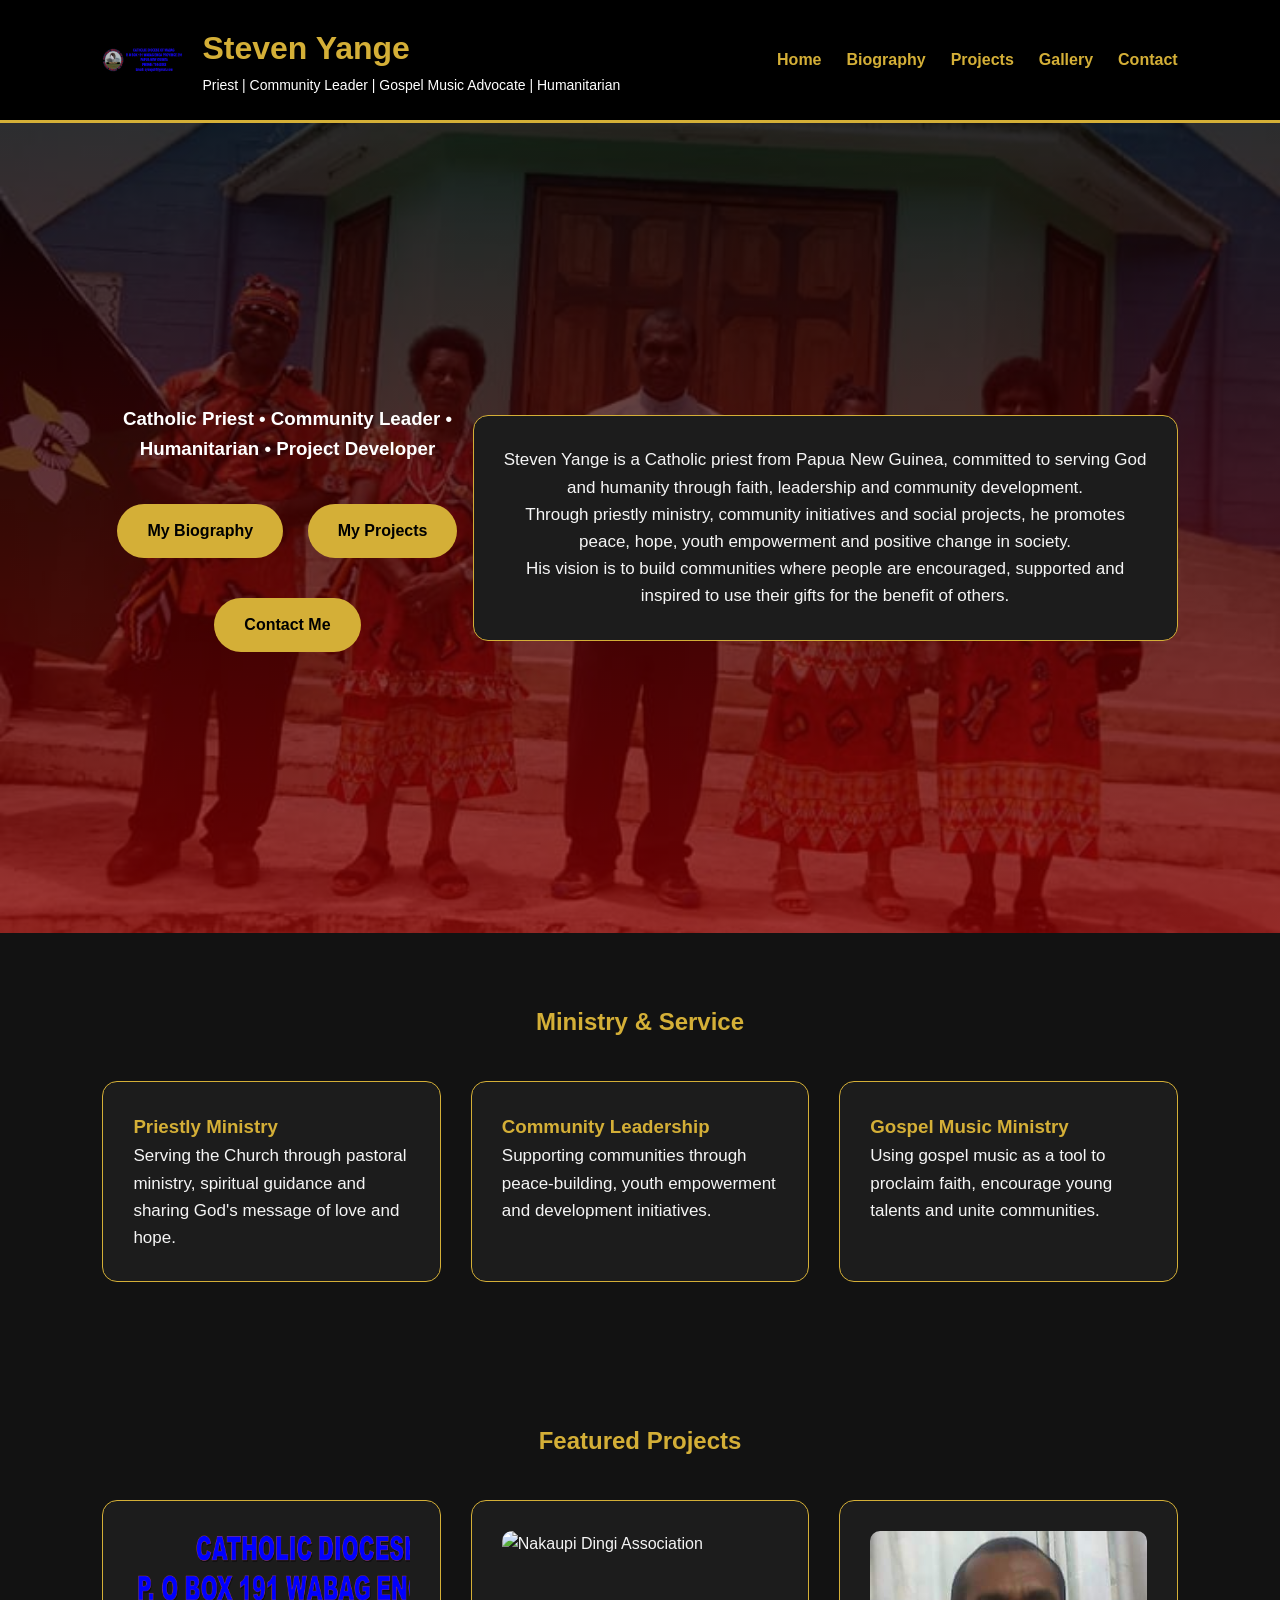
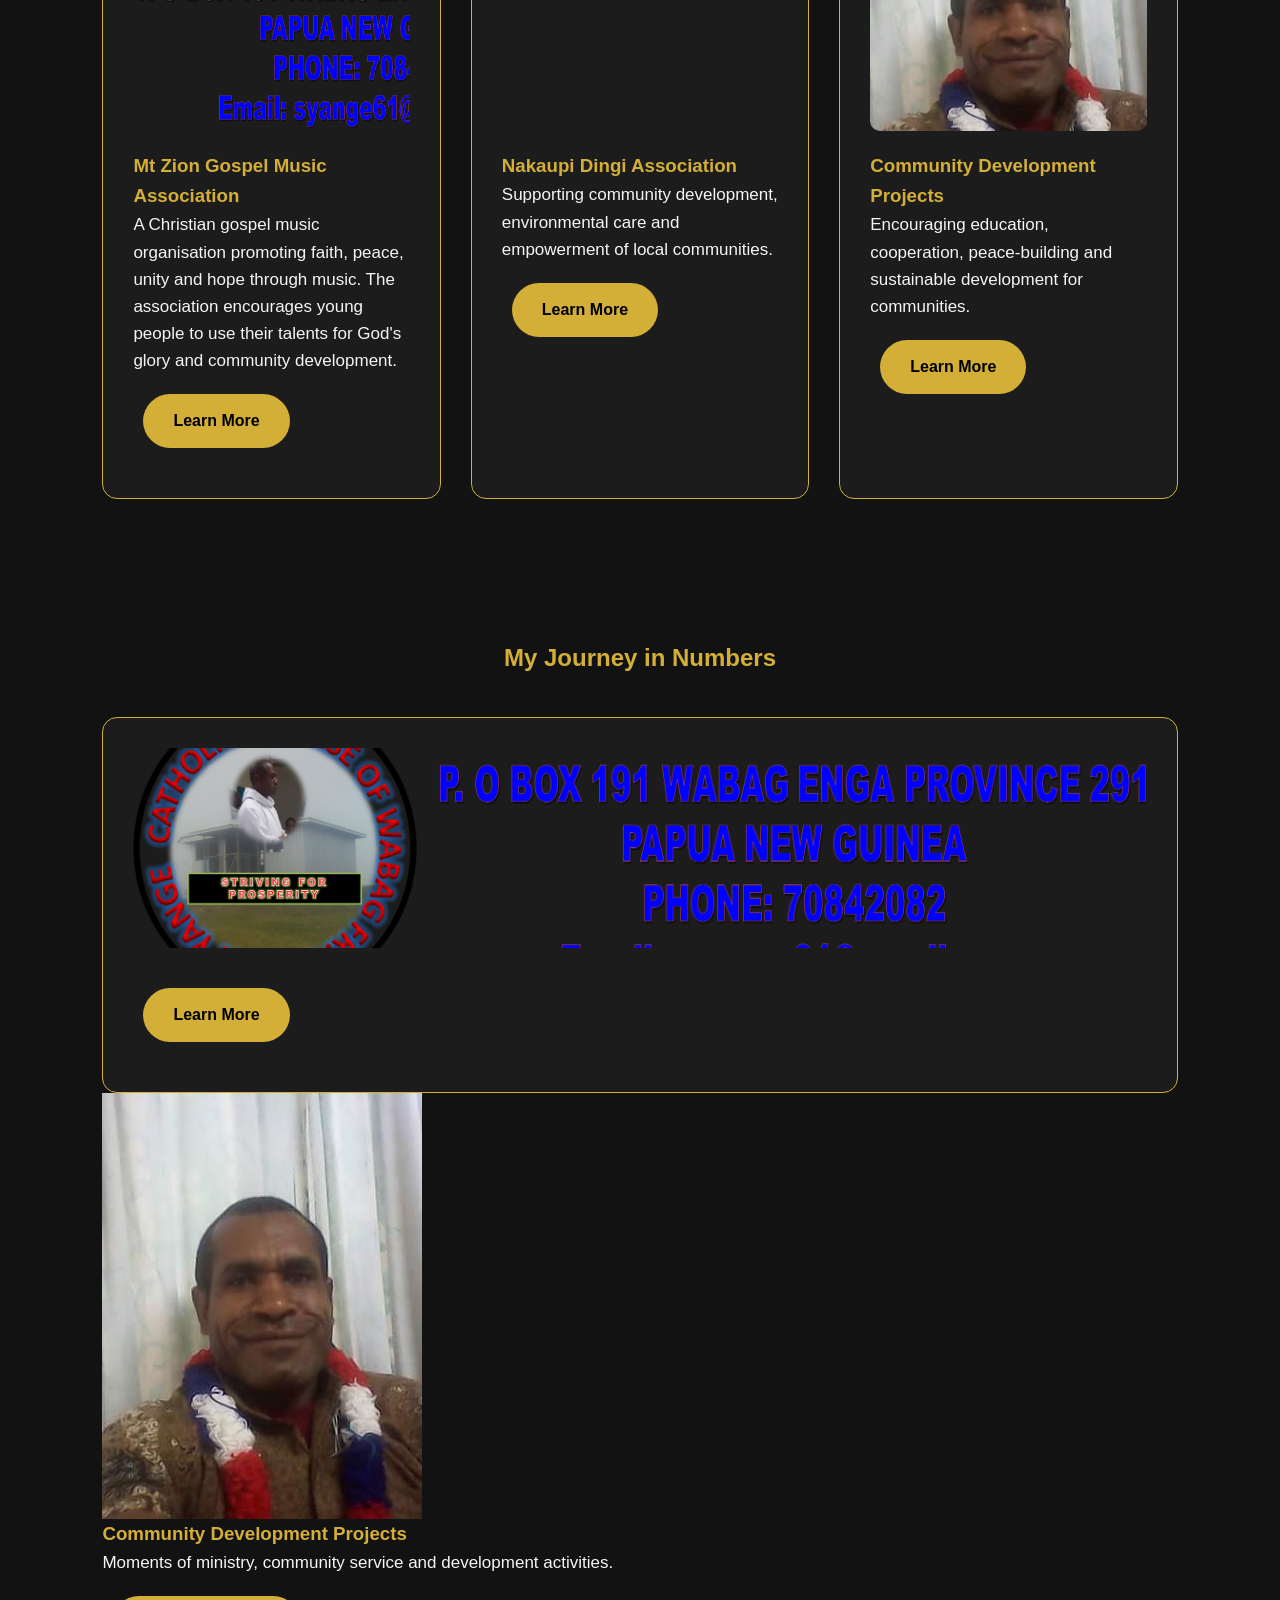
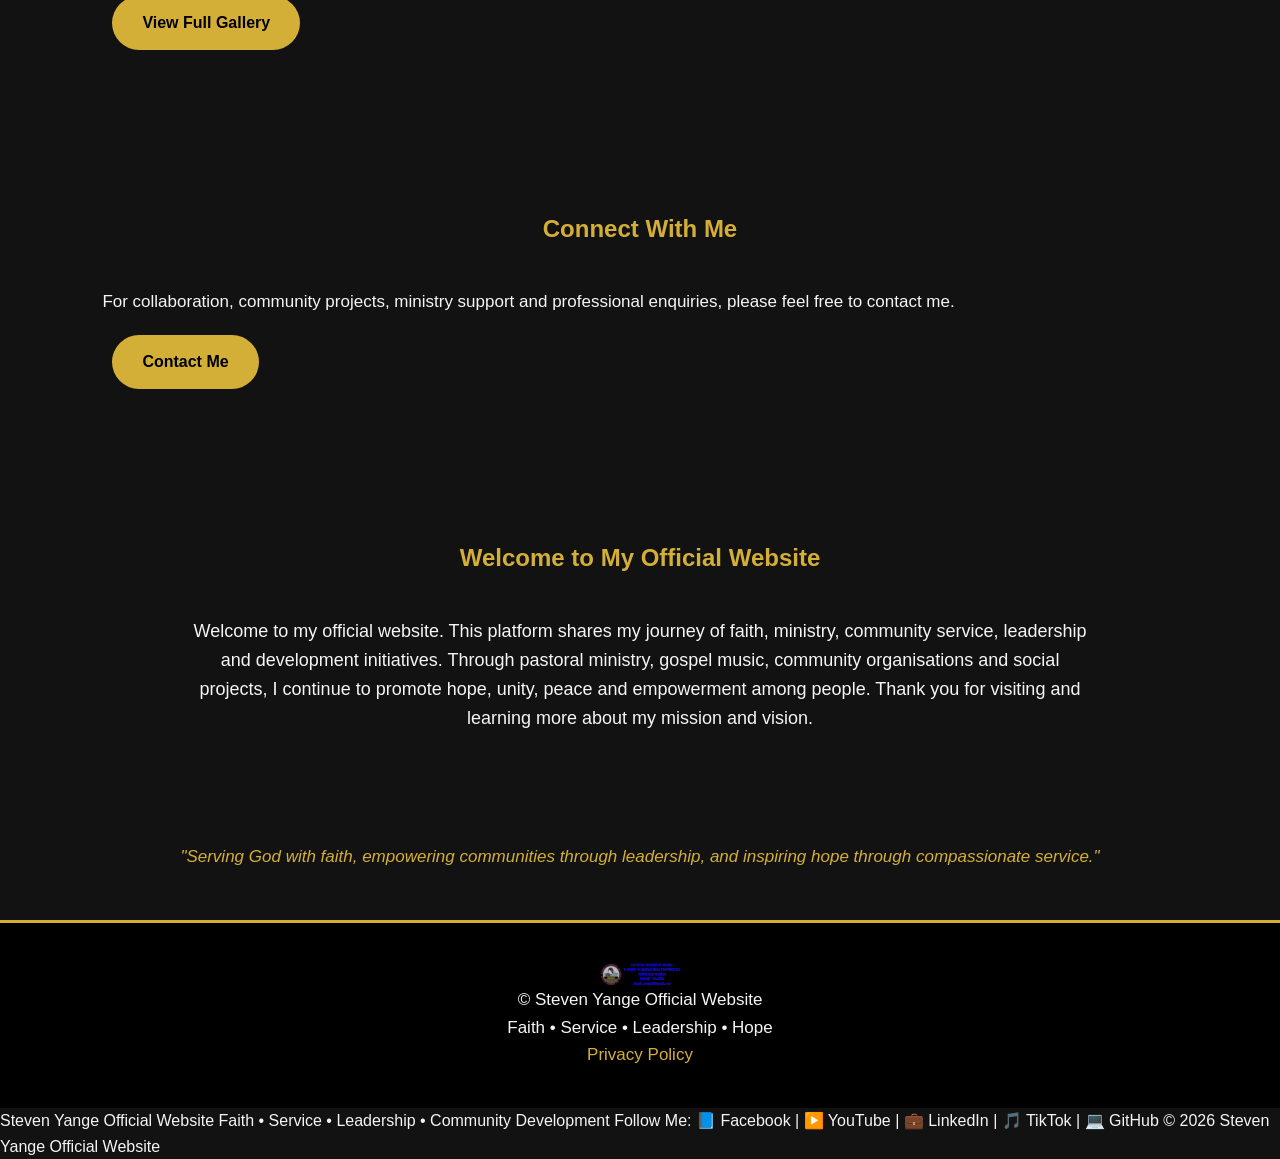
==== index.html @ 021e7b10 "Merge branch 'main' into create-version-3.0" ====
<!DOCTYPE html>
<html lang="en">

<head>

<meta charset="UTF-8">

<meta name="viewport" content="width=device-width, initial-scale=1.0">

<title>Steven Yange | Catholic Priest, Community Leader & Development Advocate</title>

<meta name="description" content="Official website of Steven Yange, Catholic Priest, community leader and founder of faith-based and community development initiatives in Papua New Guinea.">

<meta name="keywords" content="Steven Yange, Catholic Priest PNG, Papua New Guinea Priest, Community Development, Peace Building, Nakaupi Dingi Association, Mt Zion Gospel Music Association">

<meta name="author" content="Steven Yange">

<meta name="robots" content="index, follow">


<!-- Social Media Preview -->

<meta property="og:title" content="Steven Yange Official Website">

<meta property="og:description" content="Catholic Priest, community leader and advocate for faith, peace, youth empowerment and sustainable development in Papua New Guinea.">

<meta property="og:type" content="website">

<meta property="og:image" content="images/profile.jpg">


<!-- Website Icon -->

<link rel="icon" type="image/png" href="images/logo.png">


<!-- CSS -->

<link rel="stylesheet" href="style.css">


</head>


<body>


<header>

<div class="logo-area">

<a href="index.html">

<img src="images/logo.png"
alt="Steven Yange Logo"
class="logo">

</a>


<div class="brand-text">

<h1>Steven Yange</h1>

<p>
Priest | Community Leader | Gospel Music Advocate | Humanitarian
</p>

</div>

</div>


<nav>

<ul>

<li>
<a href="index.html" class="active">Home</a>
</li>

<li>
<a href="biography.html" class="active">Biography</a>
</li>

<li>
<a href="projects.html" class="active">Projects</a>
</li>

<li>
<a href="gallery.html" class="active">Gallery</a>
</li>

<li>
<a href="contact.html" class="active">Contact</a>
</li>

</ul>

</nav>

</header>


<section class="hero">

<div class="hero-overlay">


<h3>
Catholic Priest • Community Leader • Humanitarian • Project Developer
</h3>


</p>

<div class="hero-buttons">


<a href="biography.html" class="button">
My Biography
</a>

<a href="projects.html" class="button secondary-button">
My Projects
</a>


<a href="contact.html" class="button">
Contact Me
</a>


</div>

</div>

<div class="about-card">


<p>

Steven Yange is a Catholic priest from Papua New Guinea,
committed to serving God and humanity through faith,
leadership and community development.

</p>


<p>

Through priestly ministry, community initiatives and
social projects, he promotes peace, hope, youth empowerment
and positive change in society.

</p>


<p>

His vision is to build communities where people are
encouraged, supported and inspired to use their gifts
for the benefit of others.

</p>


</div>


</section>





<!-- MINISTRY SECTION -->


<section class="ministry">


<div class="section-title">

<h2>Ministry & Service</h2>

</div>



<div class="cards">


<div class="card">

<h3>Priestly Ministry</h3>

<p>

Serving the Church through pastoral ministry,
spiritual guidance and sharing God's message
of love and hope.

</p>

</div>



<div class="card">

<h3>Community Leadership</h3>

<p>

Supporting communities through peace-building,
youth empowerment and development initiatives.

</p>

</div>




<div class="card">

<h3>Gospel Music Ministry</h3>

<p>

Using gospel music as a tool to proclaim faith,
encourage young talents and unite communities.

</p>

</div>


</div>


</section>





<!-- PROJECTS SECTION -->


<section class="projects">


<div class="section-title">

<h2>Featured Projects</h2>

</div>



<div class="cards">



<div class="card project-card">

<img src="images/logo.png"
alt="Mt Zion Gospel Music Association">


<h3>
Mt Zion Gospel Music Association
</h3>


<p>
A Christian gospel music organisation promoting
faith, peace, unity and hope through music.

The association encourages young people to use
their talents for God's glory and community development.
</p>


<a href="mtzion.html" class="button">
Learn More
</a>


</div>





<div class="card project-card">

<img src="images/nakaupi.jpg"
alt="Nakaupi Dingi Association">


<h3>
Nakaupi Dingi Association
</h3>


<p>
Supporting community development,
environmental care and empowerment
of local communities.
</p>


<a href="nakaupi.html" class="button">
Learn More
</a>


</div>





<div class="card project-card">

<img src="images/profile.jpg"
alt="Community Development Projects">


<h3>
Community Development Projects
</h3>


<p>
Encouraging education, cooperation,
peace-building and sustainable development
for communities.
</p>


<a href="community.html" class="button">
Learn More
</a>


</div>


</div>

</section>
<!-- STATISTICS SECTION -->

<section class="stats">


<div class="section-title">

<h2>My Journey in Numbers</h2>

</div>

<div class="card project-card">

<img src="images/logo.png"
alt="Mt Zion Gospel Music Association">

</p>


<a href="mtzion.html" class="button">
Learn More
</a>


</div>

</p>


</div>

<img src="images/profile.jpg"
alt="Community Development Projects">

<h3>
Community Development Projects
</h3>

<p>
Moments of ministry, community service and development activities.
</p>


</div>



<a href="gallery.html" class="button">
View Full Gallery
</a>


</section>





<!-- CONTACT SECTION -->


<section class="contact-preview">


<div class="section-title">

<h2>Connect With Me</h2>

</div>



<p>

For collaboration, community projects,
ministry support and professional enquiries,
please feel free to contact me.

</p>



<a href="contact.html" class="button">
Contact Me
</a>


</section>
<!-- WELCOME SECTION -->

<section class="welcome">


<div class="section-title">

<h2>
Welcome to My Official Website
</h2>

</div>



<p>

Welcome to my official website. This platform shares my journey of faith, ministry, community service, leadership and development initiatives.

Through pastoral ministry, gospel music, community organisations and social projects, I continue to promote hope, unity, peace and empowerment among people.

Thank you for visiting and learning more about my mission and vision.

</p>


</section>
<section class="mission-statement">

<p>
"Serving God with faith, empowering communities through leadership, and inspiring hope through compassionate service."
</p>

</section>



<!-- FOOTER -->


<footer>


<img src="images/logo.png"
alt="Steven Yange Logo"
class="footer-logo">



<p>
&copy; <span id="year"></span> Steven Yange Official Website
</p>


<p>
Faith • Service • Leadership • Hope
</p>

<p>
<a href="privacy.html">Privacy Policy</a>
</p>
</footer>
Steven Yange Official Website

Faith • Service • Leadership • Community Development


Follow Me:

📘 Facebook | ▶️ YouTube | 💼 LinkedIn | 🎵 TikTok | 💻 GitHub


© 2026 Steven Yange Official Website




<script src="script.js"></script>


</body>


</html>
---- style.css ----
/* ===================================
   Steven Yange Official Website
   Version 3.0
   Premium Portfolio Design
=================================== */


/* ===============================
   GENERAL SETTINGS
================================ */


*{

margin:0;
padding:0;
box-sizing:border-box;

}


html{

scroll-behavior:smooth;

}



body{

font-family:Arial, Helvetica, sans-serif;

background:#121212;

color:#f5f5f5;

line-height:1.6;

}



img{

max-width:100%;

display:block;

}



a{

text-decoration:none;

color:#D4AF37;

}



section{

padding:70px 8%;

}



h1,h2,h3{

color:#D4AF37;

}



p{

font-size:17px;

}







/* ===============================
   HEADER DESIGN
================================ */


header{

background:#000;

display:flex;

justify-content:space-between;

align-items:center;

padding:20px 8%;

border-bottom:3px solid #D4AF37;

position:sticky;

top:0;

z-index:1000;

}



.logo-area{

display:flex;

align-items:center;

gap:20px;

}



.logo{

width:80px;

height:80px;

object-fit:contain;

}



.brand-text h1{

font-size:32px;

}



.brand-text p{

color:white;

font-size:14px;

}







/* ===============================
   NAVIGATION
================================ */


nav ul{

display:flex;

list-style:none;

gap:25px;

}



nav a{

color:white;

font-weight:bold;

transition:0.3s;

}



nav a:hover,
nav a.active{

color:#D4AF37;

}








/* ===============================
   HERO SECTION
================================ */


.hero{

min-height:90vh;

display:flex;

align-items:center;

justify-content:center;

text-align:center;


background:

linear-gradient(
rgba(0,0,0,0.75),
rgba(139,0,0,0.75)
),

url("images/hero.jpg");


background-size:cover;

background-position:center;

}



.hero-overlay{

max-width:900px;

}



.profile-image{

width:180px;

height:180px;

border-radius:50%;

object-fit:cover;

border:5px solid #D4AF37;

margin:0 auto 30px;

}



.hero h2{

font-size:45px;

}



.hero h3{

color:white;

margin:20px;

}



.motto{

color:#D4AF37;

font-style:italic;

}








/* ===============================
   BUTTONS
================================ */


.button{

display:inline-block;

background:#D4AF37;

color:#000;

padding:14px 30px;

border-radius:30px;

margin:20px 10px;

font-weight:bold;

cursor:pointer;

transition:0.3s;

}



.button:hover{

background:#8B0000;

color:white;

}








/* ===============================
   SECTION TITLES
================================ */


.section-title{

text-align:center;

margin-bottom:40px;

}








/* ===============================
   CARDS
================================ */


.cards{

display:grid;

grid-template-columns:repeat(auto-fit,minmax(250px,1fr));

gap:30px;

}



.card,
.about-card,
.stat-card{

background:#1c1c1c;

padding:30px;

border-radius:15px;

border:1px solid #D4AF37;

transition:0.3s;

}



.card:hover,
.about-card:hover,
.stat-card:hover{

transform:translateY(-10px);

}








/* ===============================
   PROJECT CARDS
================================ */


.project-card img{

width:100%;

height:200px;

object-fit:cover;

border-radius:10px;

margin-bottom:20px;

}








/* ===============================
   STATISTICS
================================ */


.numbers{

display:grid;

grid-template-columns:repeat(auto-fit,minmax(200px,1fr));

gap:25px;

text-align:center;

}



.stat-card h3{

font-size:40px;

}








/* ===============================
   GALLERY
================================ */


.gallery-grid{

display:grid;

grid-template-columns:repeat(auto-fit,minmax(250px,1fr));

gap:25px;

}



.photo-card{

background:#1c1c1c;

border:1px solid #D4AF37;

border-radius:15px;

padding:20px;

text-align:center;

overflow:hidden;

transition:0.4s;

}



.photo-card:hover{

transform:translateY(-10px);

}



.photo-card img{

width:100%;

height:250px;

object-fit:cover;

border-radius:10px;

transition:transform 0.4s ease;

}



.photo-card img:hover{

transform:scale(1.05);

}



.photo-card h3{

margin-top:15px;

}








/* ===============================
   BREADCRUMB
================================ */


.breadcrumb{

background:#111;

padding:15px 8%;

border-bottom:1px solid #D4AF37;

}



.breadcrumb a{

font-weight:bold;

}



.breadcrumb span{

color:white;

margin:0 8px;

}








/* ===============================
   CONTACT PAGE
================================ */


.contact-intro{

text-align:center;

}



.contact-card{

max-width:700px;

margin:auto;

}








/* ===============================
   WELCOME SECTION
================================ */


.welcome{

text-align:center;

padding:60px 10%;

}



.welcome p{

max-width:900px;

margin:auto;

font-size:18px;

}








/* ===============================
   MISSION STATEMENT
================================ */


.mission-statement{

text-align:center;

font-size:22px;

font-style:italic;

color:#D4AF37;

padding:50px 10%;

}








/* ===============================
   FOOTER
================================ */


footer{

background:#000;

text-align:center;

padding:40px;

border-top:3px solid #D4AF37;

}



.footer-logo{

width:80px;

margin:auto;

}








/* ===============================
   MOBILE RESPONSIVE DESIGN
================================ */


@media(max-width:768px){


header{

flex-direction:column;

}


.logo-area{

flex-direction:column;

text-align:center;

}


.brand-text h1{

font-size:26px;

}



nav ul{

flex-direction:column;

align-items:center;

gap:10px;

}



.hero h2{

font-size:30px;

}



section{

padding:50px 20px;

}



.gallery-grid{

padding:20px;

}


.button{

font-size:14px;

padding:10px 20px;

}



}
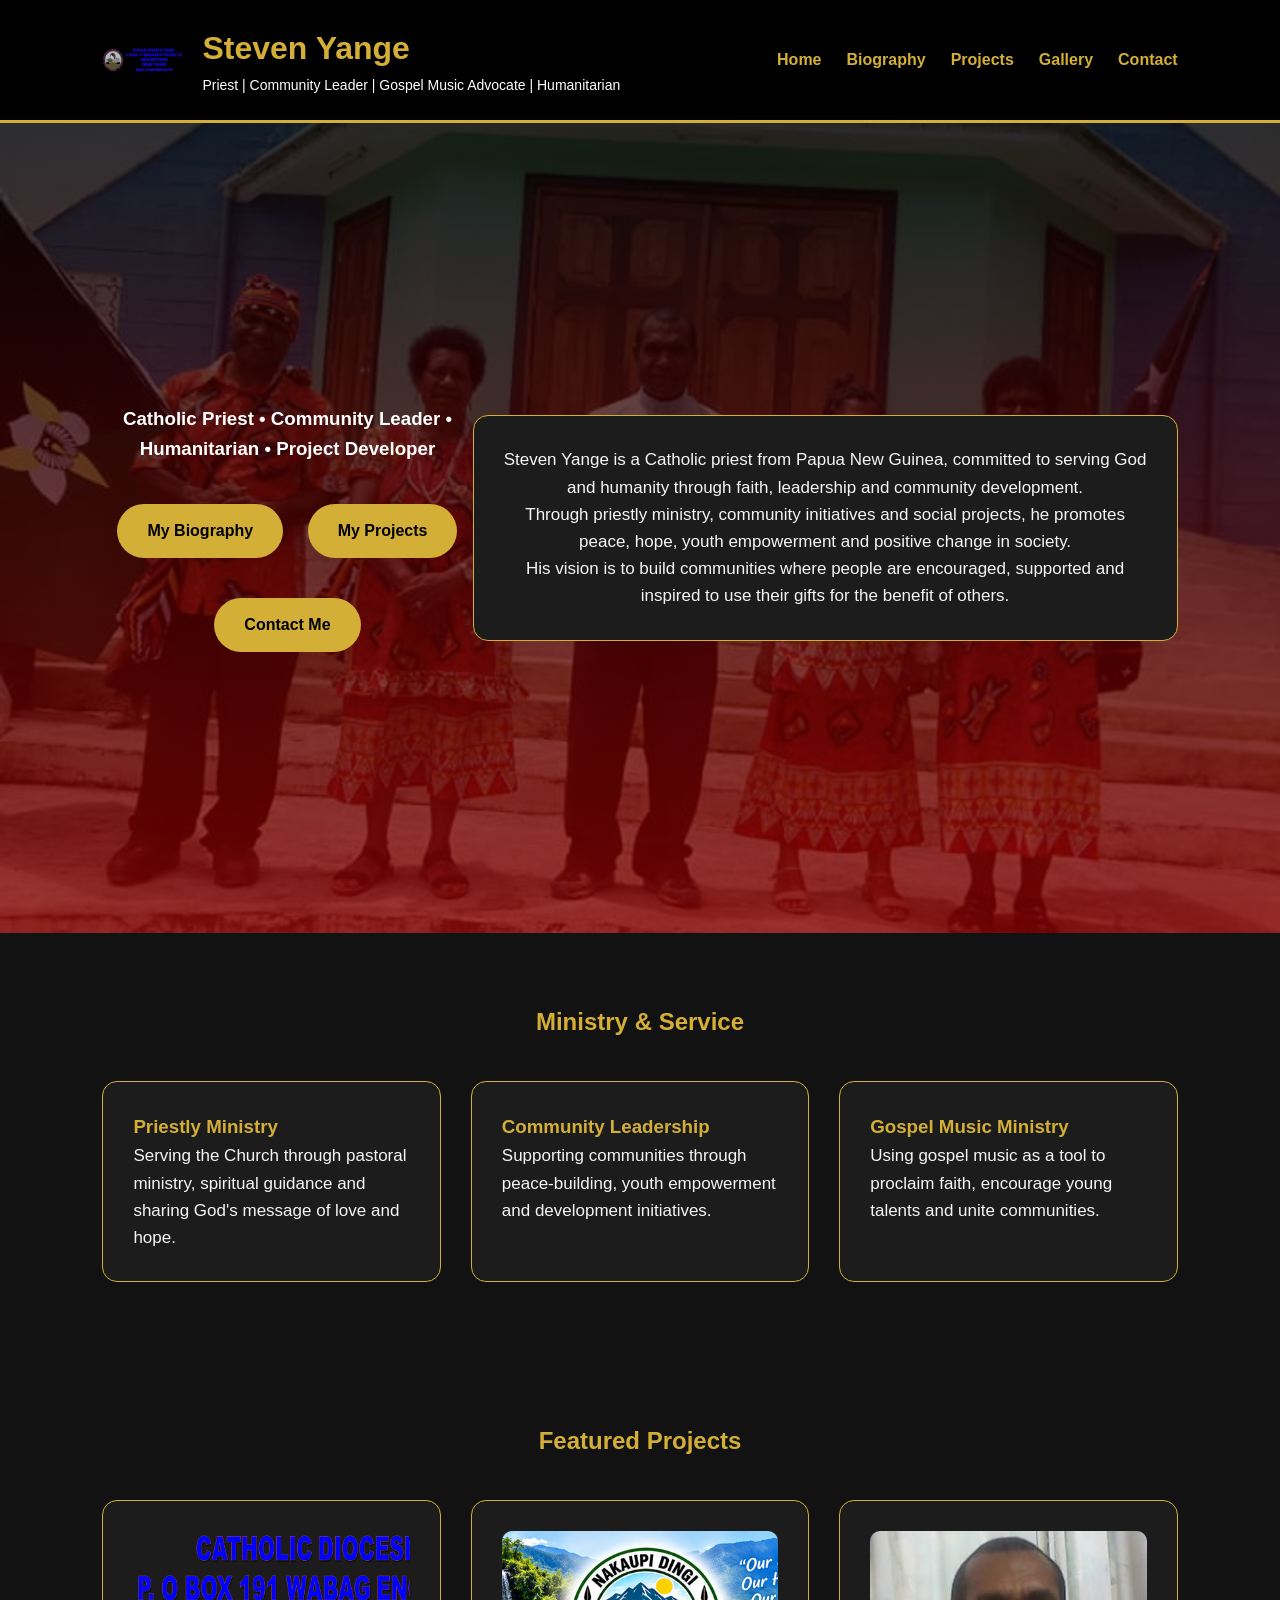
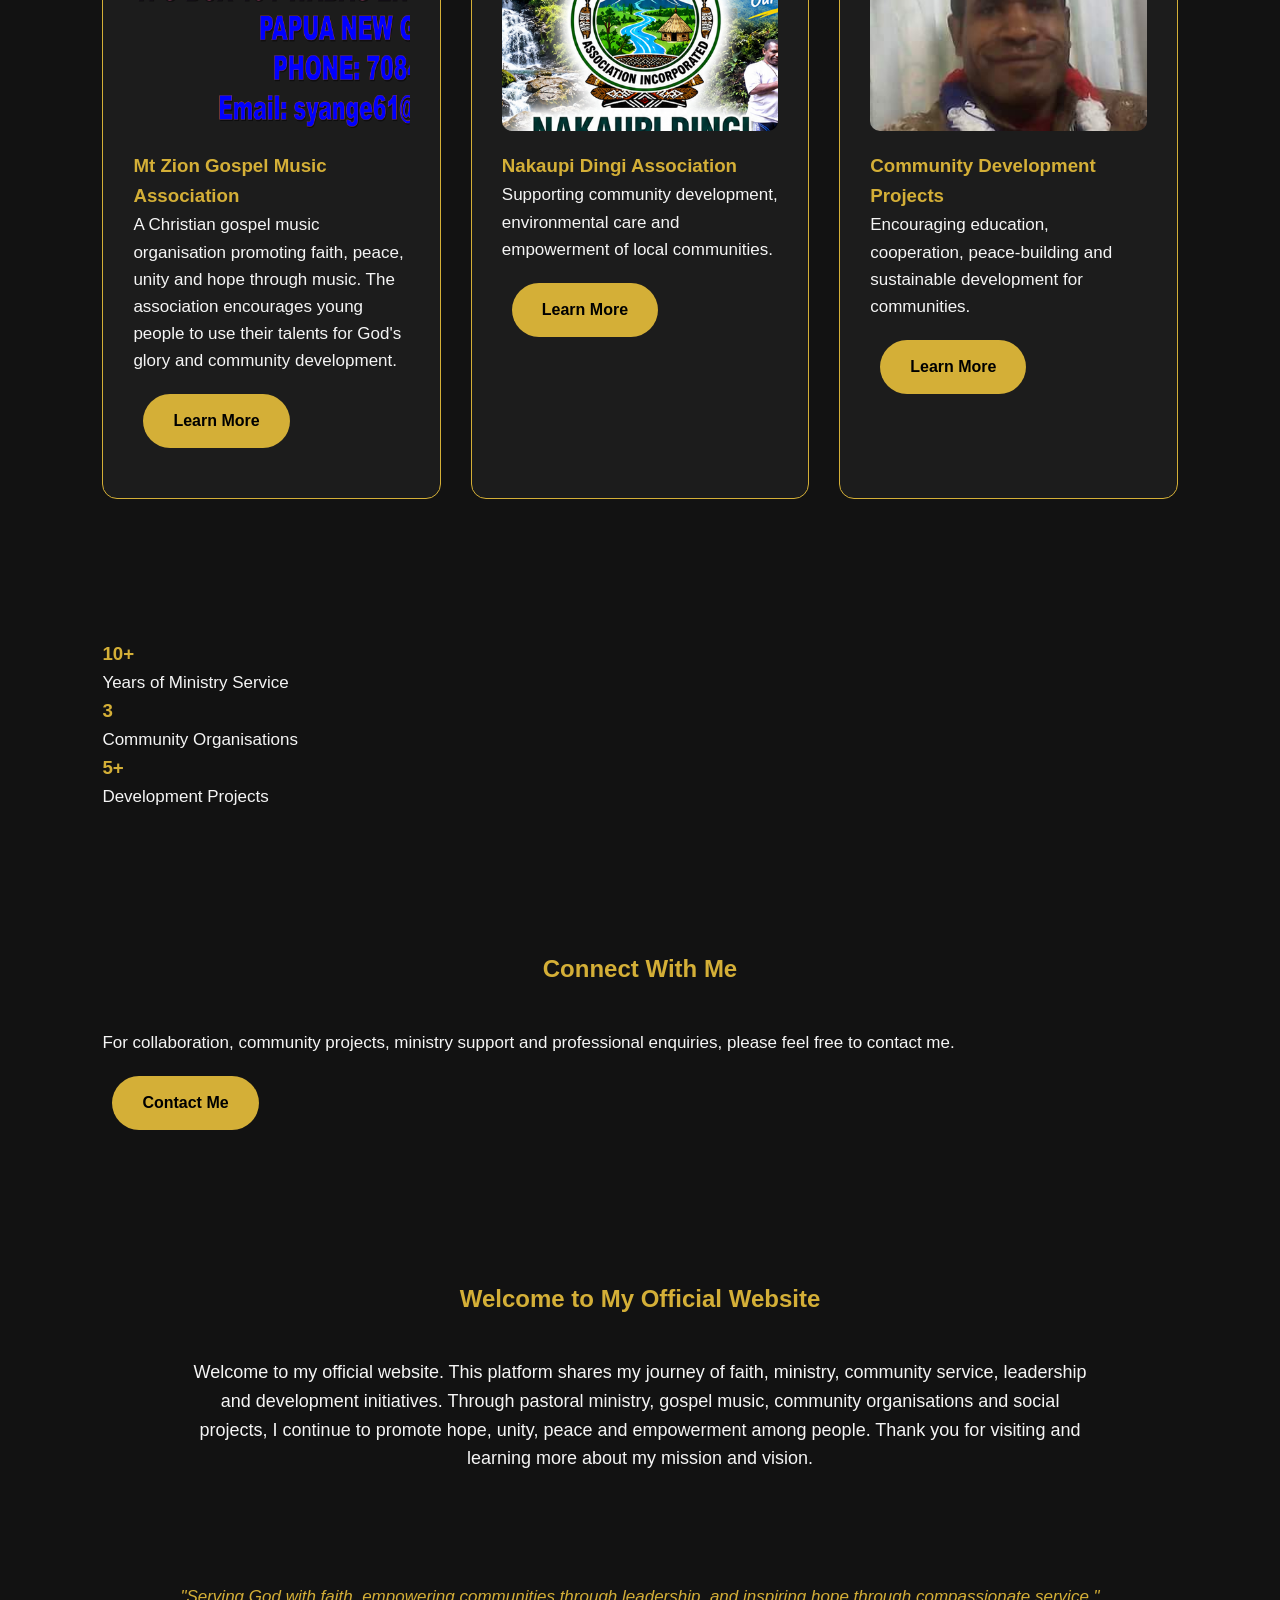
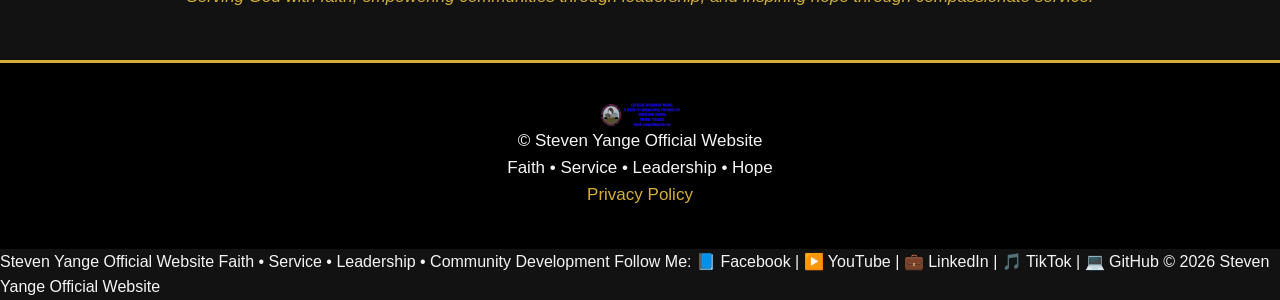
==== commit fd006a55: "Update index.html" ====
--- a/index.html
+++ b/index.html
@@ -297,7 +297,7 @@
 
 <div class="card project-card">
 
-<img src="images/nakaupi.jpg"
+<img src="images/nakaupi.png"
 alt="Nakaupi Dingi Association">
 
 
@@ -357,58 +357,22 @@
 
 <section class="stats">
 
-
-<div class="section-title">
-
-<h2>My Journey in Numbers</h2>
-
-</div>
-
-<div class="card project-card">
-
-<img src="images/logo.png"
-alt="Mt Zion Gospel Music Association">
-
-</p>
-
-
-<a href="mtzion.html" class="button">
-Learn More
-</a>
-
-
-</div>
-
-</p>
-
-
-</div>
-
-<img src="images/profile.jpg"
-alt="Community Development Projects">
-
-<h3>
-Community Development Projects
-</h3>
-
-<p>
-Moments of ministry, community service and development activities.
-</p>
-
-
-</div>
-
-
-
-<a href="gallery.html" class="button">
-View Full Gallery
-</a>
-
-
-</section>
-
-
-
+<div>
+<h3>10+</h3>
+<p>Years of Ministry Service</p>
+</div>
+
+<div>
+<h3>3</h3>
+<p>Community Organisations</p>
+</div>
+
+<div>
+<h3>5+</h3>
+<p>Development Projects</p>
+</div>
+
+</section>
 
 
 <!-- CONTACT SECTION -->
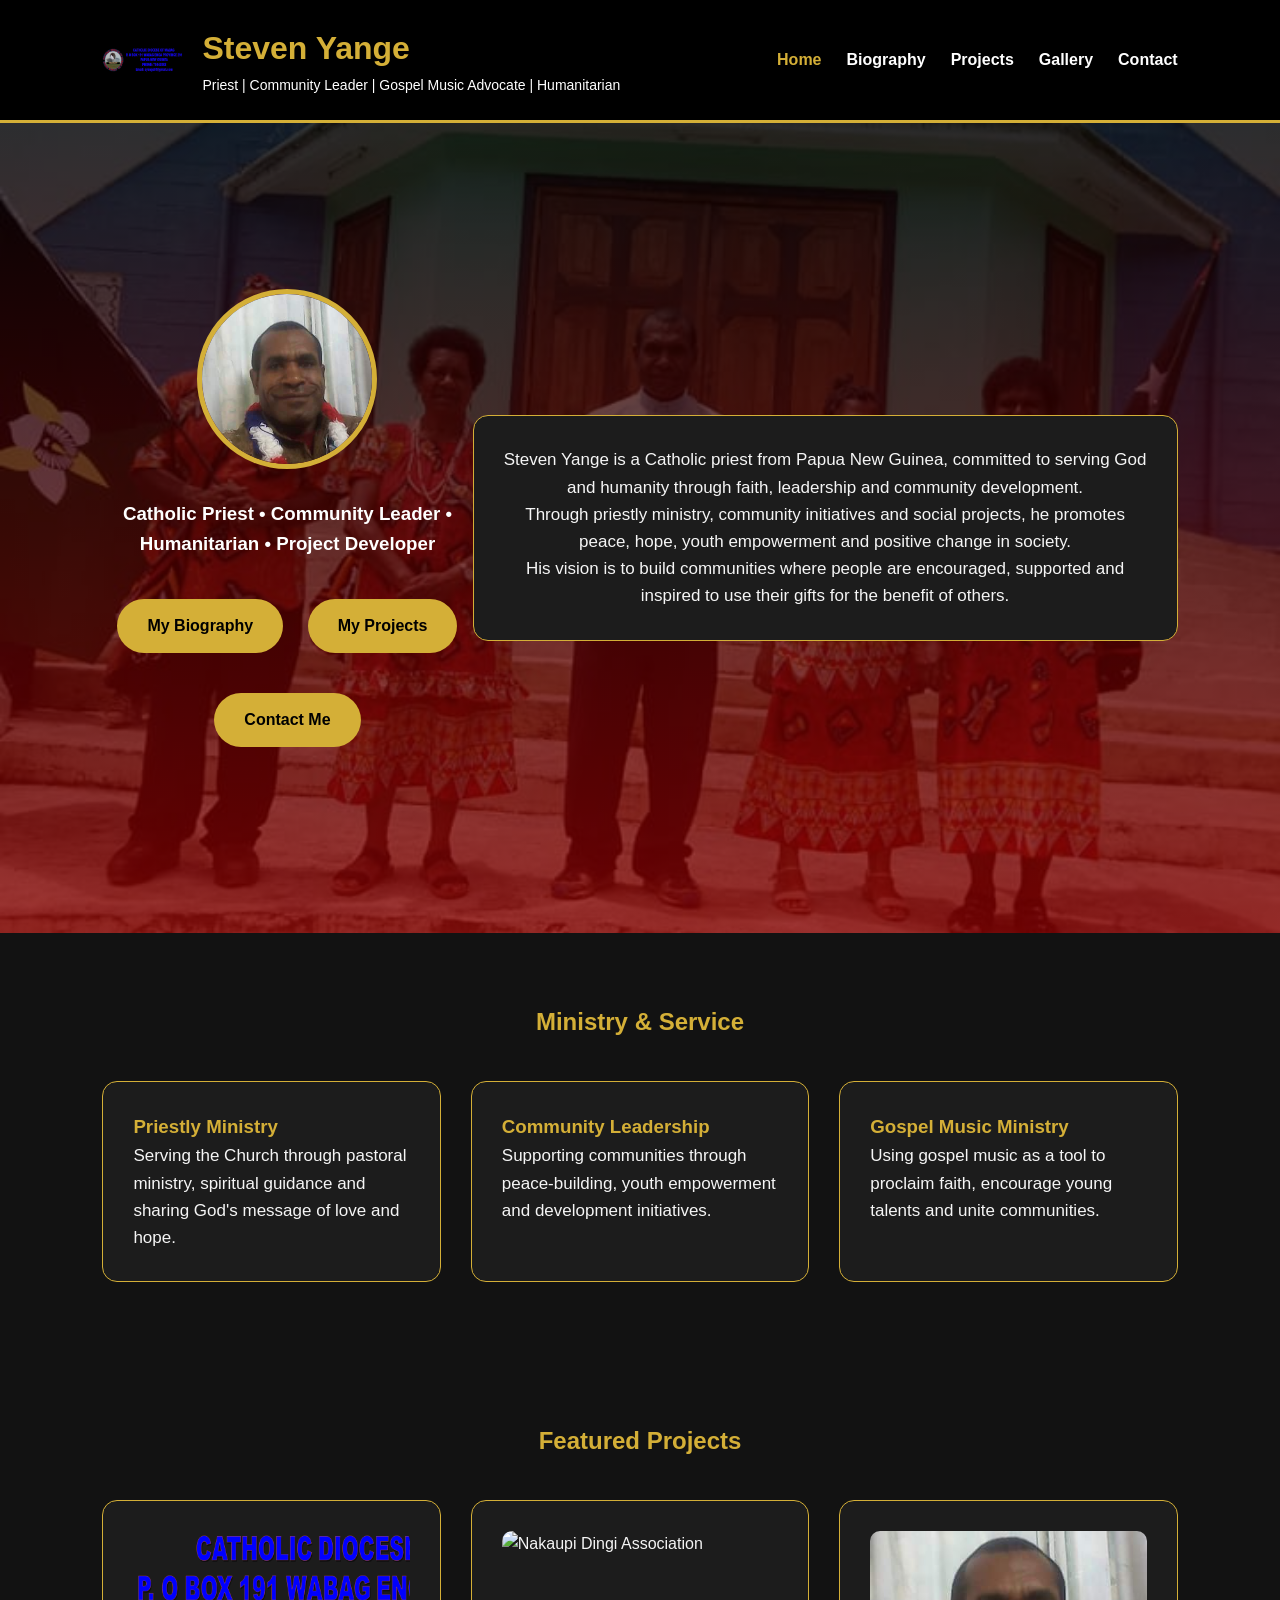
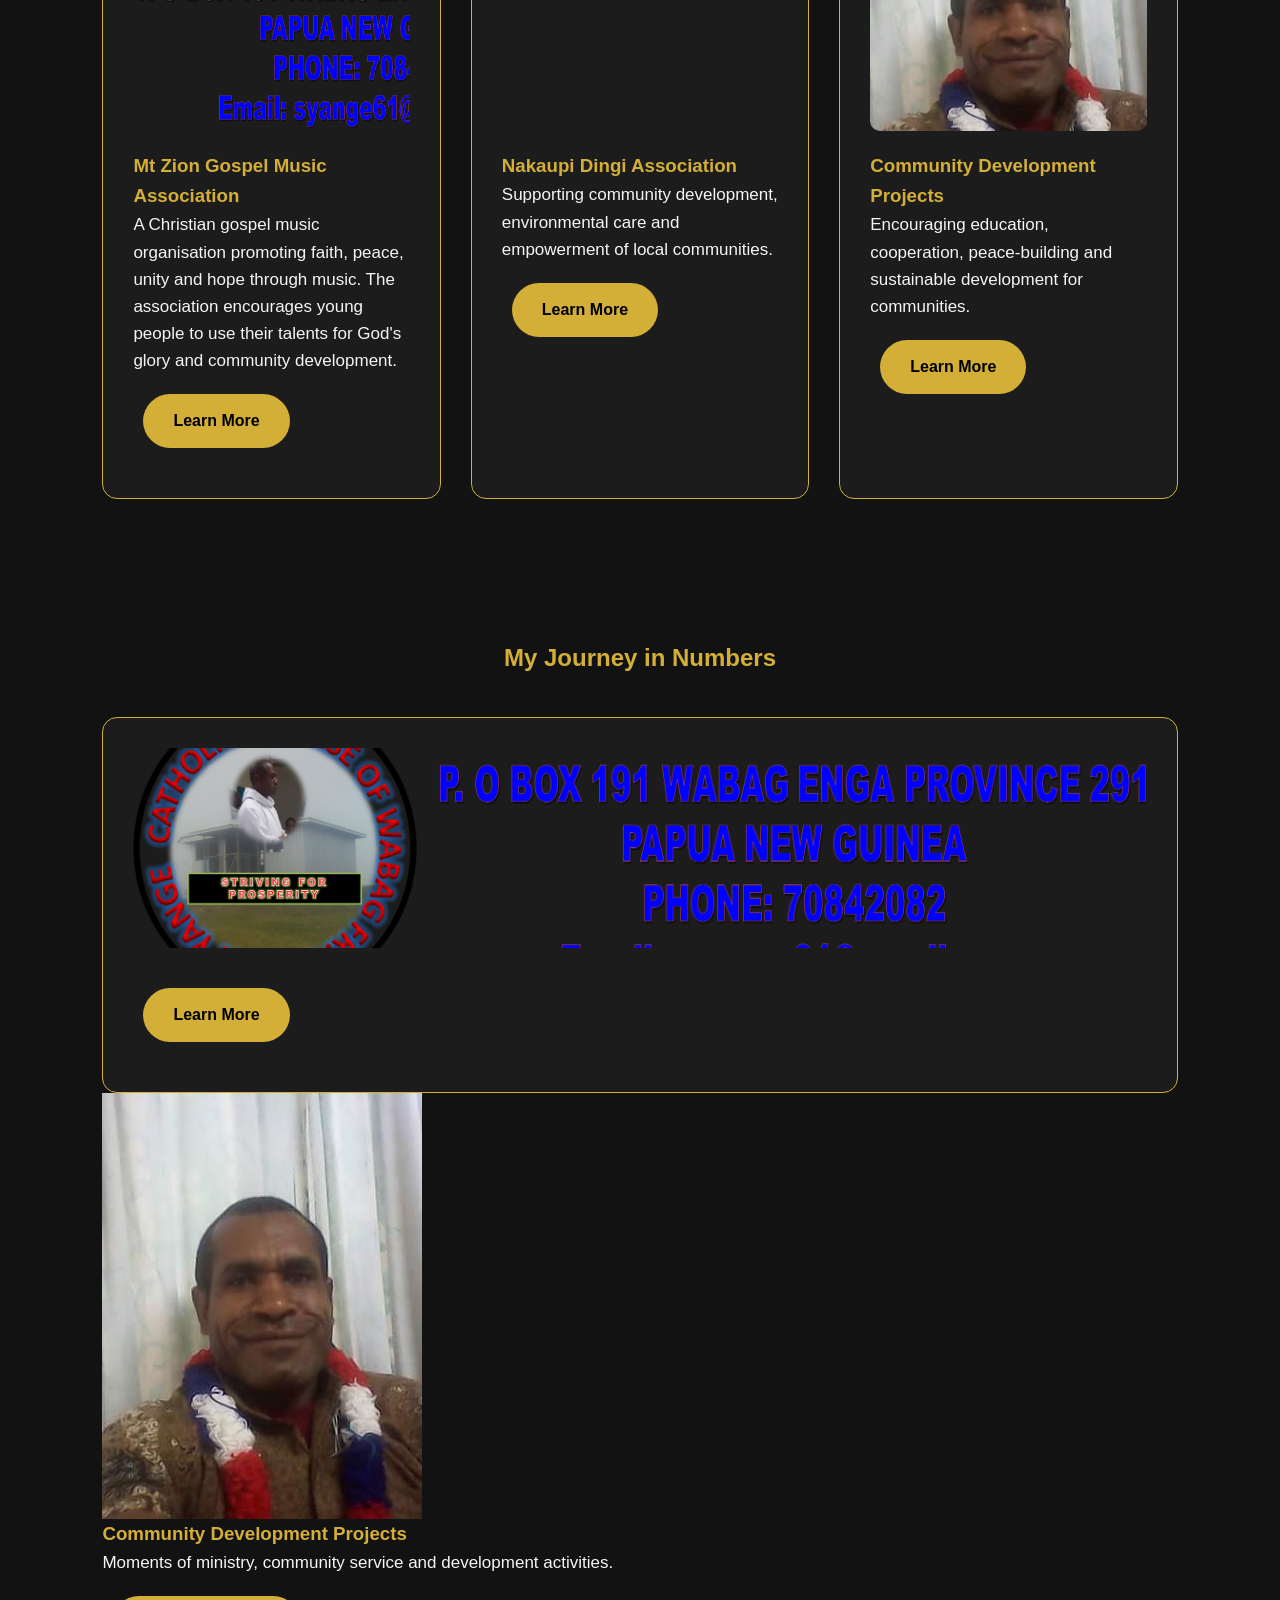
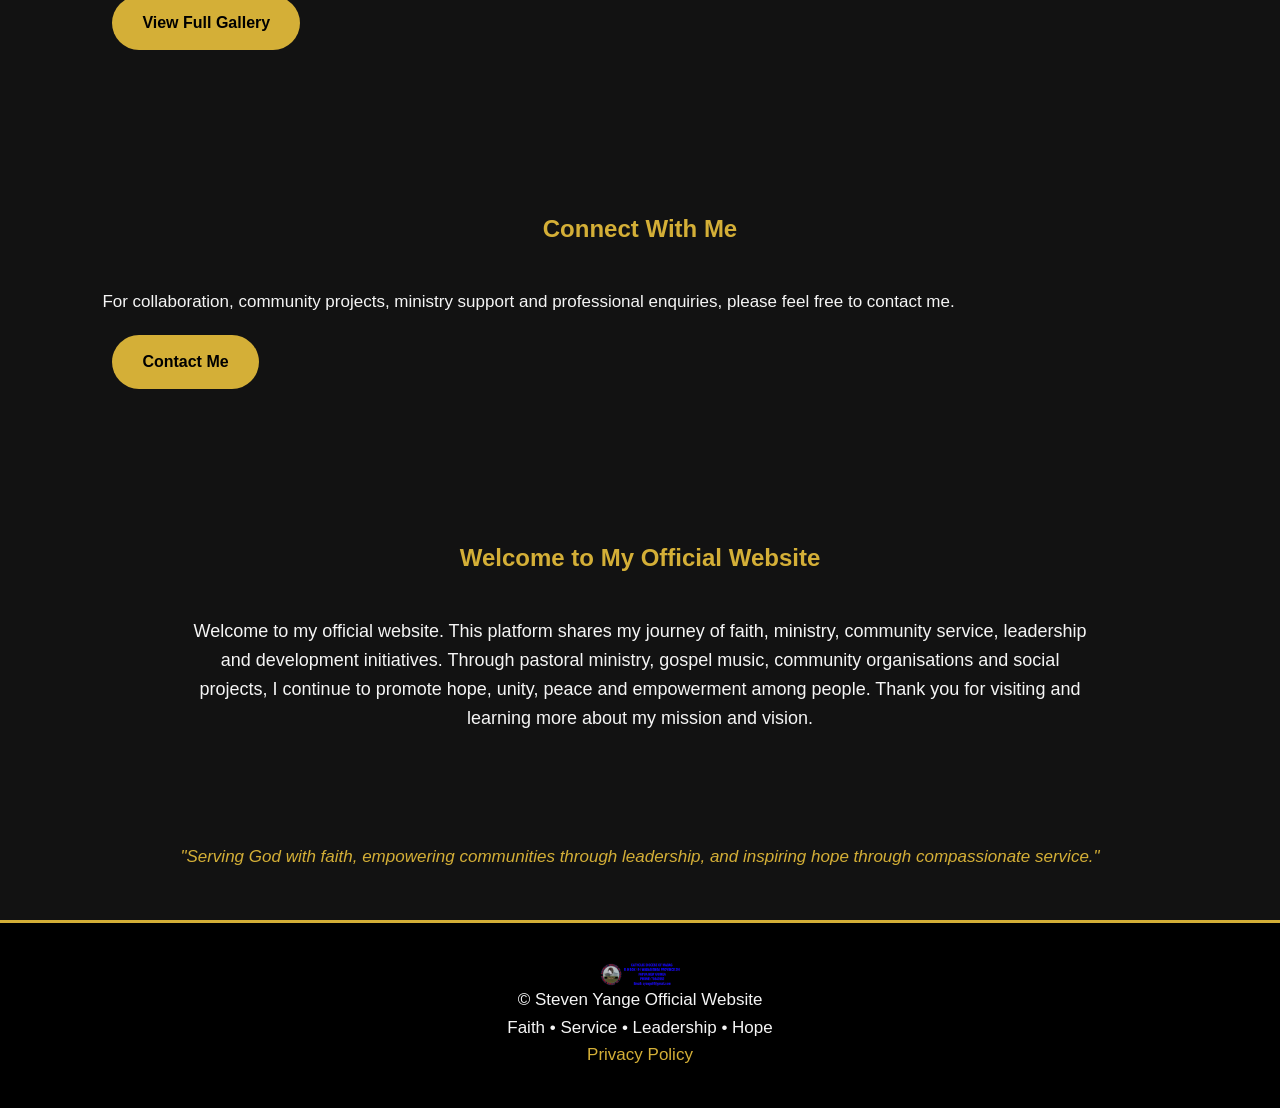
==== commit 08e204ea: "Modify Open Graph tags and streamline navigation Updated Open Graph meta tags and cleaned up navigat" ====
--- a/index.html
+++ b/index.html
@@ -26,7 +26,9 @@
 
 <meta property="og:type" content="website">
 
-<meta property="og:image" content="images/profile.jpg">
+  <meta property="og:url" content="https://stevenyange.github.io/">
+
+<meta property="og:image" content="https://stevenyange.github.io/images/profile.jpg">
 
 
 <!-- Website Icon -->
@@ -79,21 +81,13 @@
 <a href="index.html" class="active">Home</a>
 </li>
 
-<li>
-<a href="biography.html" class="active">Biography</a>
-</li>
-
-<li>
-<a href="projects.html" class="active">Projects</a>
-</li>
-
-<li>
-<a href="gallery.html" class="active">Gallery</a>
-</li>
-
-<li>
-<a href="contact.html" class="active">Contact</a>
-</li>
+<a href="biography.html">Biography</a>
+
+<a href="projects.html">Projects</a>
+
+<a href="gallery.html">Gallery</a>
+
+<a href="contact.html">Contact</a>
 
 </ul>
 
@@ -105,14 +99,15 @@
 <section class="hero">
 
 <div class="hero-overlay">
-
+<img src="images/profile.jpg"
+alt="Steven Yange Catholic Priest and Community Leader from Papua New Guinea"
+class="profile-image">
 
 <h3>
 Catholic Priest • Community Leader • Humanitarian • Project Developer
 </h3>
 
 
-</p>
 
 <div class="hero-buttons">
 
@@ -297,7 +292,7 @@
 
 <div class="card project-card">
 
-<img src="images/nakaupi.png"
+<img src="images/nakaupi.jpg"
 alt="Nakaupi Dingi Association">
 
 
@@ -357,22 +352,58 @@
 
 <section class="stats">
 
-<div>
-<h3>10+</h3>
-<p>Years of Ministry Service</p>
-</div>
-
-<div>
-<h3>3</h3>
-<p>Community Organisations</p>
-</div>
-
-<div>
-<h3>5+</h3>
-<p>Development Projects</p>
-</div>
-
-</section>
+
+<div class="section-title">
+
+<h2>My Journey in Numbers</h2>
+
+</div>
+
+<div class="card project-card">
+
+<img src="images/logo.png"
+alt="Mt Zion Gospel Music Association">
+
+</p>
+
+
+<a href="mtzion.html" class="button">
+Learn More
+</a>
+
+
+</div>
+
+</p>
+
+
+</div>
+
+<img src="images/profile.jpg"
+alt="Community Development Projects">
+
+<h3>
+Community Development Projects
+</h3>
+
+<p>
+Moments of ministry, community service and development activities.
+</p>
+
+
+</div>
+
+
+
+<a href="gallery.html" class="button">
+View Full Gallery
+</a>
+
+
+</section>
+
+
+
 
 
 <!-- CONTACT SECTION -->
@@ -467,21 +498,8 @@
 <a href="privacy.html">Privacy Policy</a>
 </p>
 </footer>
-Steven Yange Official Website
-
-Faith • Service • Leadership • Community Development
-
-
-Follow Me:
-
-📘 Facebook | ▶️ YouTube | 💼 LinkedIn | 🎵 TikTok | 💻 GitHub
-
-
-© 2026 Steven Yange Official Website
-
-
-
-
+
+  
 <script src="script.js"></script>
 
 
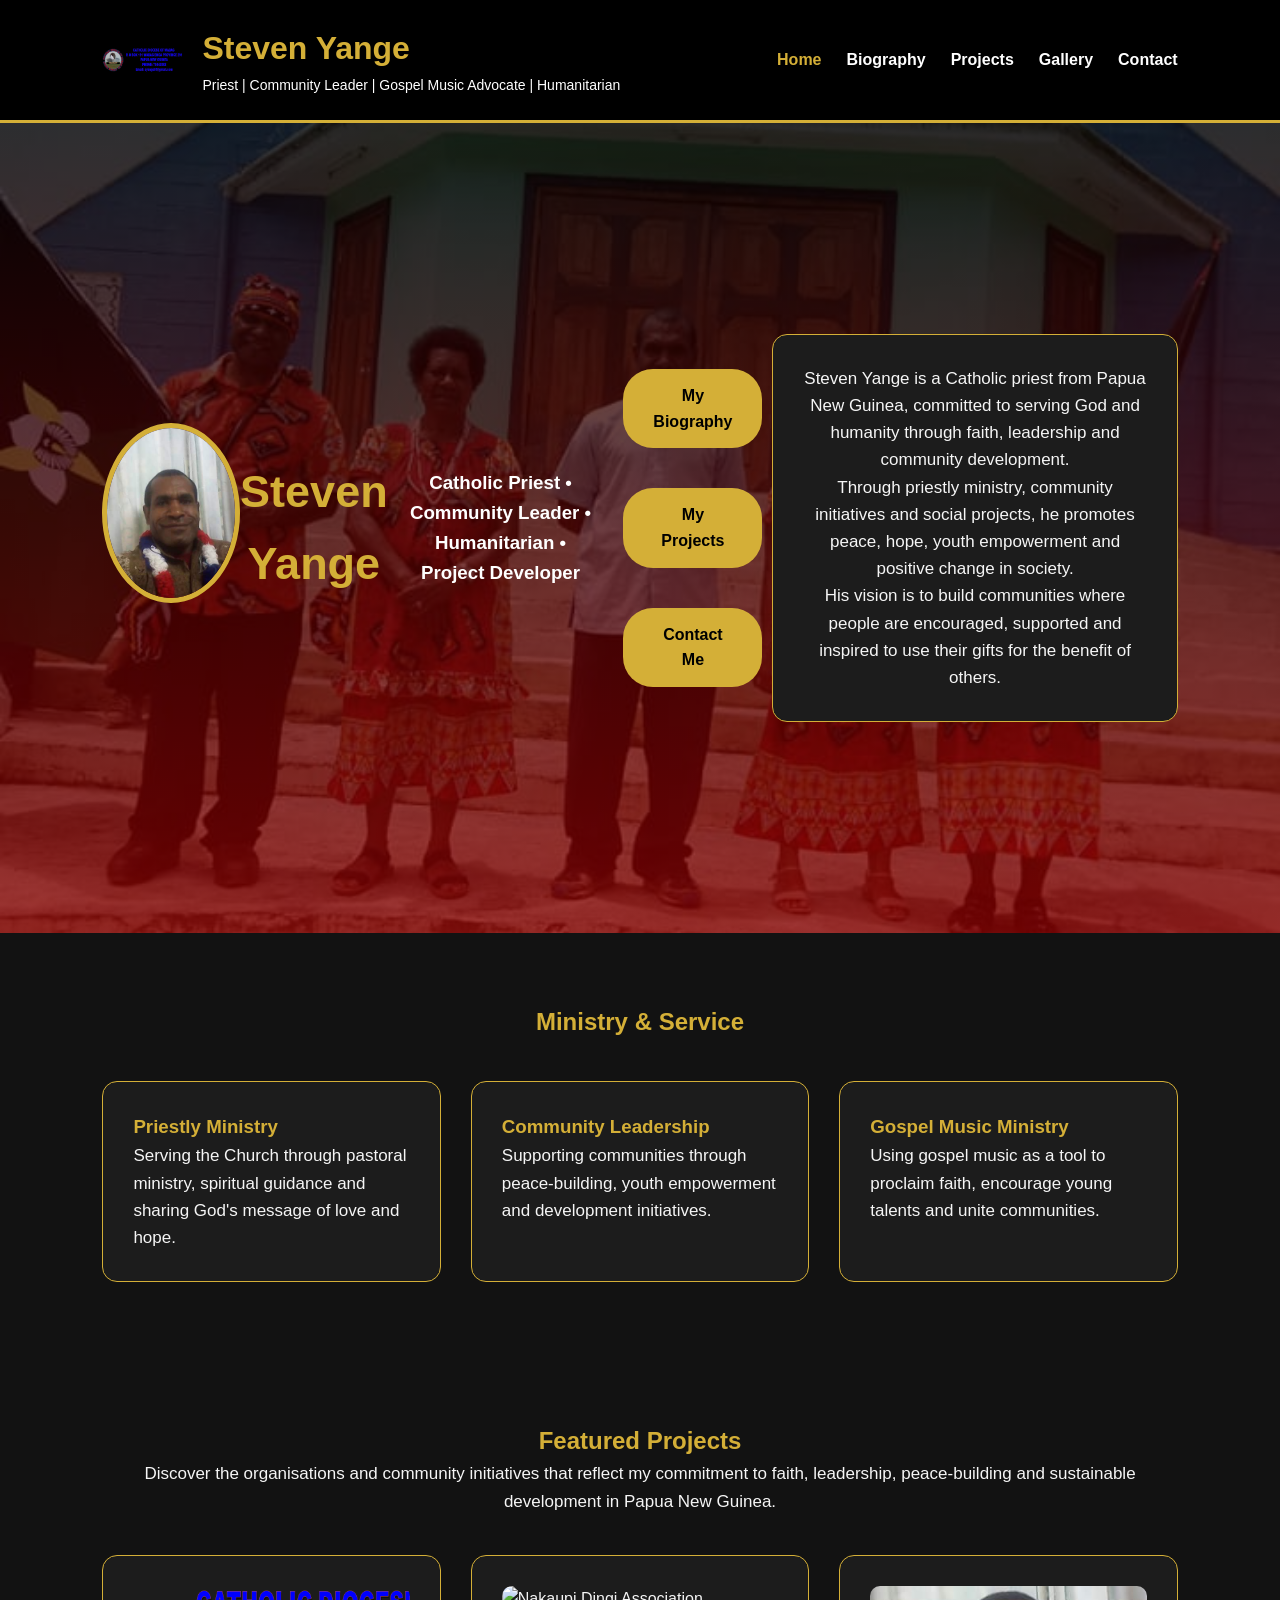
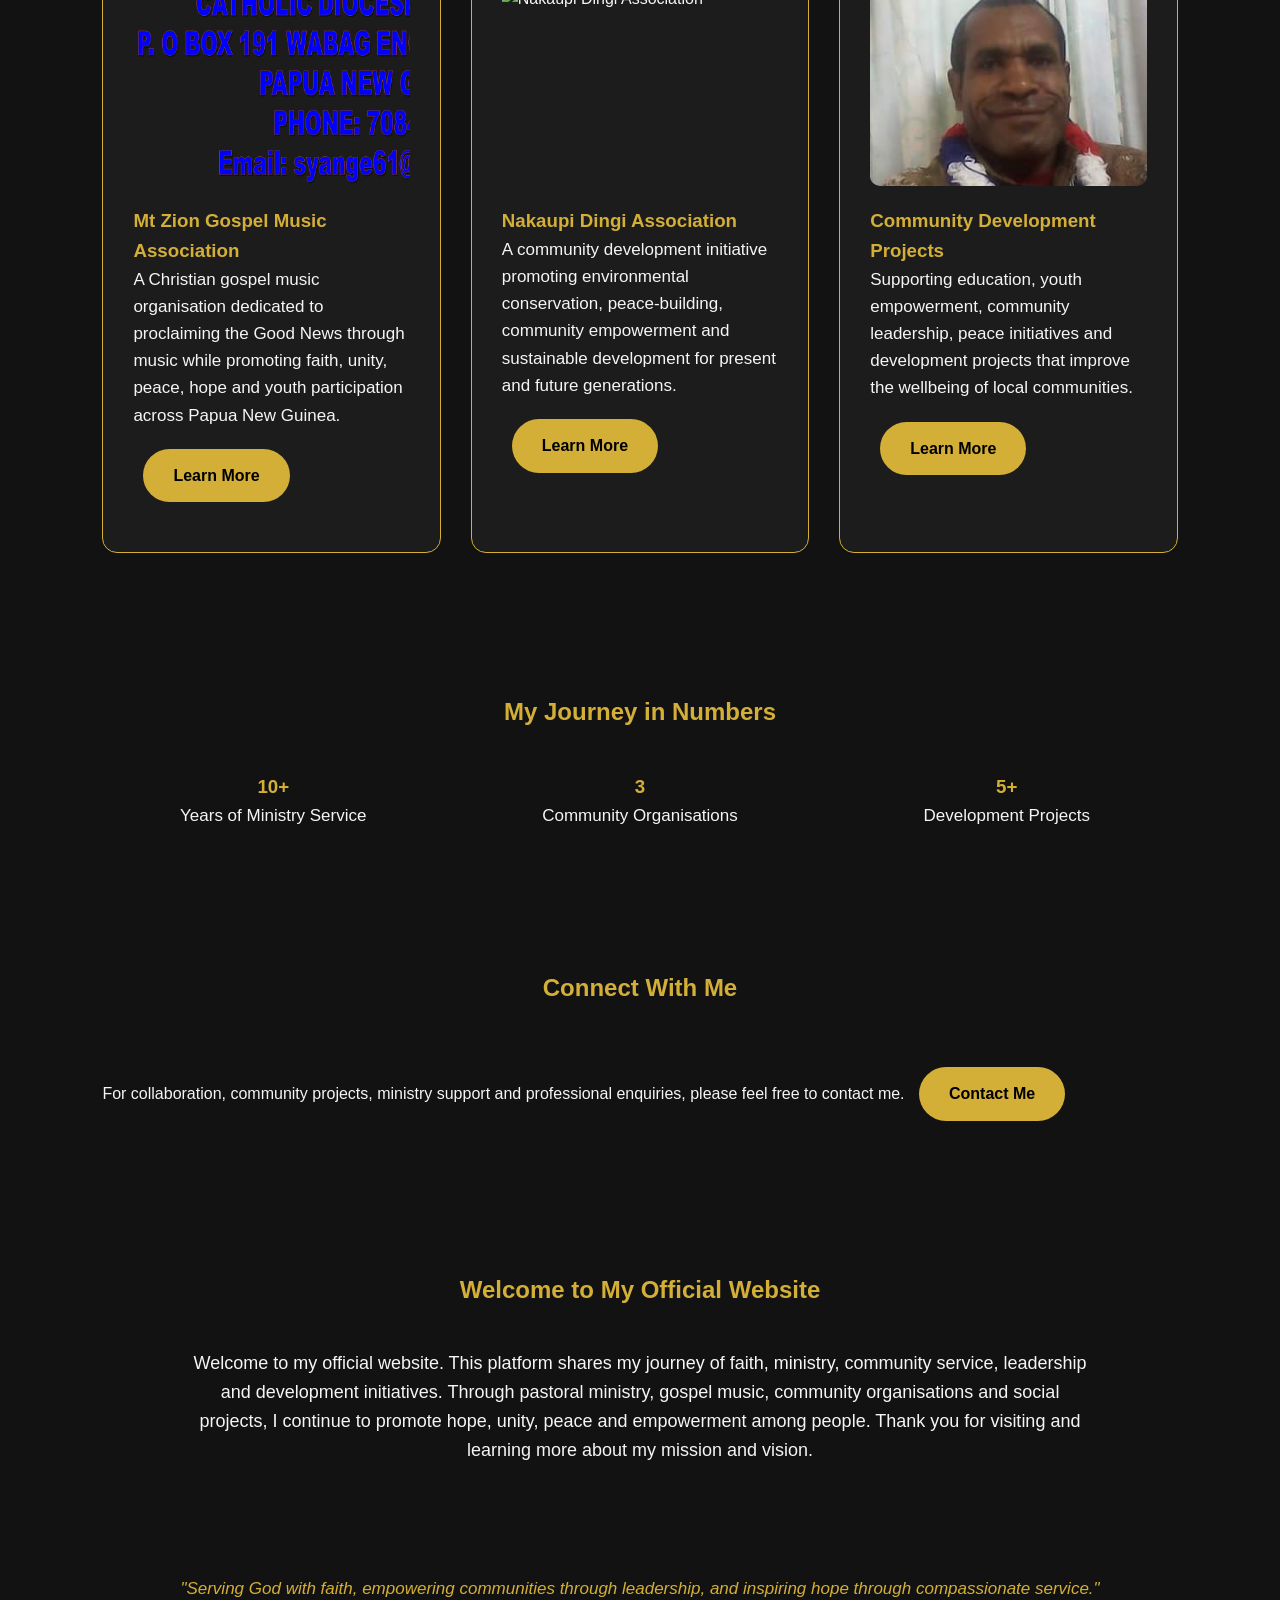
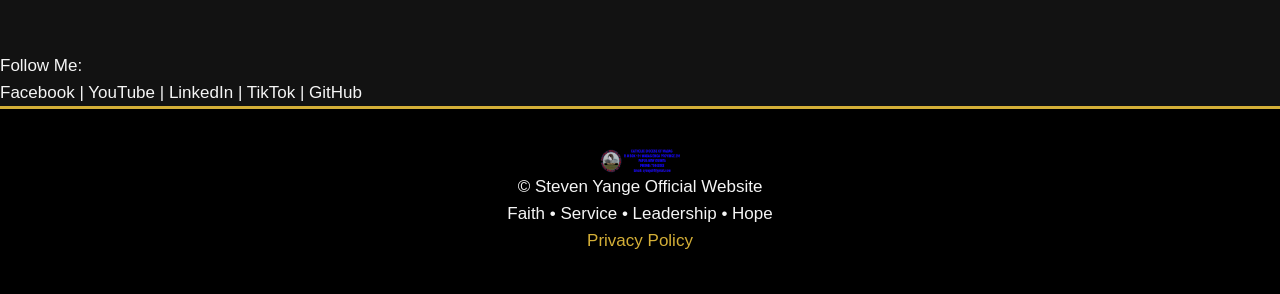
==== commit 8b4bbe36: "Enhance SEO with meta tags and update project section Added Open Graph and Twitter meta tags for soc" ====
--- a/index.html
+++ b/index.html
@@ -17,8 +17,12 @@
 
 <meta name="robots" content="index, follow">
 
-
-<!-- Social Media Preview -->
+<meta name="theme-color" content="#D4AF37">
+
+<!-- Canonical URL -->
+<link rel="canonical" href="https://stevenyange.github.io/">
+
+<!-- Open Graph (Facebook, LinkedIn, WhatsApp) -->
 
 <meta property="og:title" content="Steven Yange Official Website">
 
@@ -26,20 +30,29 @@
 
 <meta property="og:type" content="website">
 
-  <meta property="og:url" content="https://stevenyange.github.io/">
+<meta property="og:site_name" content="Steven Yange Official Website">
+
+<meta property="og:url" content="https://stevenyange.github.io/">
 
 <meta property="og:image" content="https://stevenyange.github.io/images/profile.jpg">
 
+<!-- Twitter / X -->
+
+<meta name="twitter:card" content="summary_large_image">
+
+<meta name="twitter:title" content="Steven Yange Official Website">
+
+<meta name="twitter:description" content="Catholic Priest, community leader and advocate for faith, peace, youth empowerment and sustainable development in Papua New Guinea.">
+
+<meta name="twitter:image" content="https://stevenyange.github.io/images/profile.jpg">
 
 <!-- Website Icon -->
 
 <link rel="icon" type="image/png" href="images/logo.png">
 
-
 <!-- CSS -->
 
 <link rel="stylesheet" href="style.css">
-
 
 </head>
 
@@ -81,13 +94,21 @@
 <a href="index.html" class="active">Home</a>
 </li>
 
+<li>
 <a href="biography.html">Biography</a>
-
+</li>
+
+<li>
 <a href="projects.html">Projects</a>
-
+</li>
+
+<li>
 <a href="gallery.html">Gallery</a>
-
+</li>
+
+<li>
 <a href="contact.html">Contact</a>
+</li>
 
 </ul>
 
@@ -98,11 +119,12 @@
 
 <section class="hero">
 
-<div class="hero-overlay">
 <img src="images/profile.jpg"
 alt="Steven Yange Catholic Priest and Community Leader from Papua New Guinea"
 class="profile-image">
 
+<h2>Steven Yange</h2>
+
 <h3>
 Catholic Priest • Community Leader • Humanitarian • Project Developer
 </h3>
@@ -128,8 +150,6 @@
 
 </div>
 
-</div>
-
 <div class="about-card">
 
 
@@ -243,190 +263,138 @@
 
 <!-- PROJECTS SECTION -->
 
-
 <section class="projects">
 
+    <div class="section-title">
+        <h2>Featured Projects</h2>
+        <p>
+            Discover the organisations and community initiatives that reflect my
+            commitment to faith, leadership, peace-building and sustainable
+            development in Papua New Guinea.
+        </p>
+    </div>
+
+    <div class="cards">
+
+        <!-- Mt Zion -->
+
+        <div class="card project-card">
+
+            <img src="images/logo.png"
+                 alt="Mt Zion Gospel Music Association Logo">
+
+            <h3>Mt Zion Gospel Music Association</h3>
+
+            <p>
+                A Christian gospel music organisation dedicated to proclaiming
+                the Good News through music while promoting faith, unity,
+                peace, hope and youth participation across Papua New Guinea.
+            </p>
+
+            <a href="mtzion.html" class="button">
+                Learn More
+            </a>
+
+        </div>
+
+        <!-- Nakaupi Dingi -->
+
+        <div class="card project-card">
+
+            <img src="images/nakaupi.jpg"
+                 alt="Nakaupi Dingi Association">
+
+            <h3>Nakaupi Dingi Association</h3>
+
+            <p>
+                A community development initiative promoting environmental
+                conservation, peace-building, community empowerment and
+                sustainable development for present and future generations.
+            </p>
+
+            <a href="nakaupi.html" class="button">
+                Learn More
+            </a>
+
+        </div>
+
+        <!-- Community Projects -->
+
+        <div class="card project-card">
+
+            <img src="images/profile.jpg"
+                 alt="Community Development Projects">
+
+            <h3>Community Development Projects</h3>
+
+            <p>
+                Supporting education, youth empowerment, community leadership,
+                peace initiatives and development projects that improve the
+                wellbeing of local communities.
+            </p>
+
+            <a href="community.html" class="button">
+                Learn More
+            </a>
+
+        </div>
+
+    </div>
+
+</section>
+<!-- STATISTICS SECTION -->
+
+<section class="stats">
 
 <div class="section-title">
-
-<h2>Featured Projects</h2>
-
-</div>
-
-
-
-<div class="cards">
-
-
-
-<div class="card project-card">
-
-<img src="images/logo.png"
-alt="Mt Zion Gospel Music Association">
-
-
-<h3>
-Mt Zion Gospel Music Association
-</h3>
-
-
-<p>
-A Christian gospel music organisation promoting
-faith, peace, unity and hope through music.
-
-The association encourages young people to use
-their talents for God's glory and community development.
-</p>
-
-
-<a href="mtzion.html" class="button">
-Learn More
-</a>
-
-
-</div>
-
-
-
-
-
-<div class="card project-card">
-
-<img src="images/nakaupi.jpg"
-alt="Nakaupi Dingi Association">
-
-
-<h3>
-Nakaupi Dingi Association
-</h3>
-
-
-<p>
-Supporting community development,
-environmental care and empowerment
-of local communities.
-</p>
-
-
-<a href="nakaupi.html" class="button">
-Learn More
-</a>
-
-
-</div>
-
-
-
-
-
-<div class="card project-card">
-
-<img src="images/profile.jpg"
-alt="Community Development Projects">
-
-
-<h3>
-Community Development Projects
-</h3>
-
-
-<p>
-Encouraging education, cooperation,
-peace-building and sustainable development
-for communities.
-</p>
-
-
-<a href="community.html" class="button">
-Learn More
-</a>
-
-
-</div>
-
-
-</div>
-
-</section>
-<!-- STATISTICS SECTION -->
-
-<section class="stats">
+<h2>My Journey in Numbers</h2>
+</div>
+
+<div class="numbers">
+
+<div>
+<h3>10+</h3>
+<p>Years of Ministry Service</p>
+</div>
+
+<div>
+<h3>3</h3>
+<p>Community Organisations</p>
+</div>
+
+<div>
+<h3>5+</h3>
+<p>Development Projects</p>
+</div>
+
+</div>
+
+
+</section>
+
+
+
+
+
+<!-- CONTACT SECTION -->
+
+
+<section class="contact-preview">
 
 
 <div class="section-title">
 
-<h2>My Journey in Numbers</h2>
-
-</div>
-
-<div class="card project-card">
-
-<img src="images/logo.png"
-alt="Mt Zion Gospel Music Association">
-
-</p>
-
-
-<a href="mtzion.html" class="button">
-Learn More
-</a>
-
-
-</div>
-
-</p>
-
-
-</div>
-
-<img src="images/profile.jpg"
-alt="Community Development Projects">
-
-<h3>
-Community Development Projects
-</h3>
-
-<p>
-Moments of ministry, community service and development activities.
-</p>
-
-
-</div>
-
-
-
-<a href="gallery.html" class="button">
-View Full Gallery
-</a>
-
-
-</section>
-
-
-
-
-
-<!-- CONTACT SECTION -->
-
-
-<section class="contact-preview">
-
-
-<div class="section-title">
-
 <h2>Connect With Me</h2>
 
 </div>
 
 
 
-<p>
 
 For collaboration, community projects,
 ministry support and professional enquiries,
 please feel free to contact me.
 
-</p>
 
 
 
@@ -450,28 +418,32 @@
 </div>
 
 
-
-<p>
-
-Welcome to my official website. This platform shares my journey of faith, ministry, community service, leadership and development initiatives.
-
-Through pastoral ministry, gospel music, community organisations and social projects, I continue to promote hope, unity, peace and empowerment among people.
+<p>
+Welcome to my official website. This platform shares my journey of faith,
+ministry, community service, leadership and development initiatives.
+
+Through pastoral ministry, gospel music, community organisations and social
+projects, I continue to promote hope, unity, peace and empowerment among people.
 
 Thank you for visiting and learning more about my mission and vision.
-
 </p>
 
 
 </section>
 <section class="mission-statement">
-
 <p>
 "Serving God with faith, empowering communities through leadership, and inspiring hope through compassionate service."
-</p>
-
-</section>
-
-
+<p>
+
+</section>
+
+<p>
+Follow Me:
+</p>
+
+<p>
+Facebook | YouTube | LinkedIn | TikTok | GitHub
+</p>
 
 <!-- FOOTER -->
 
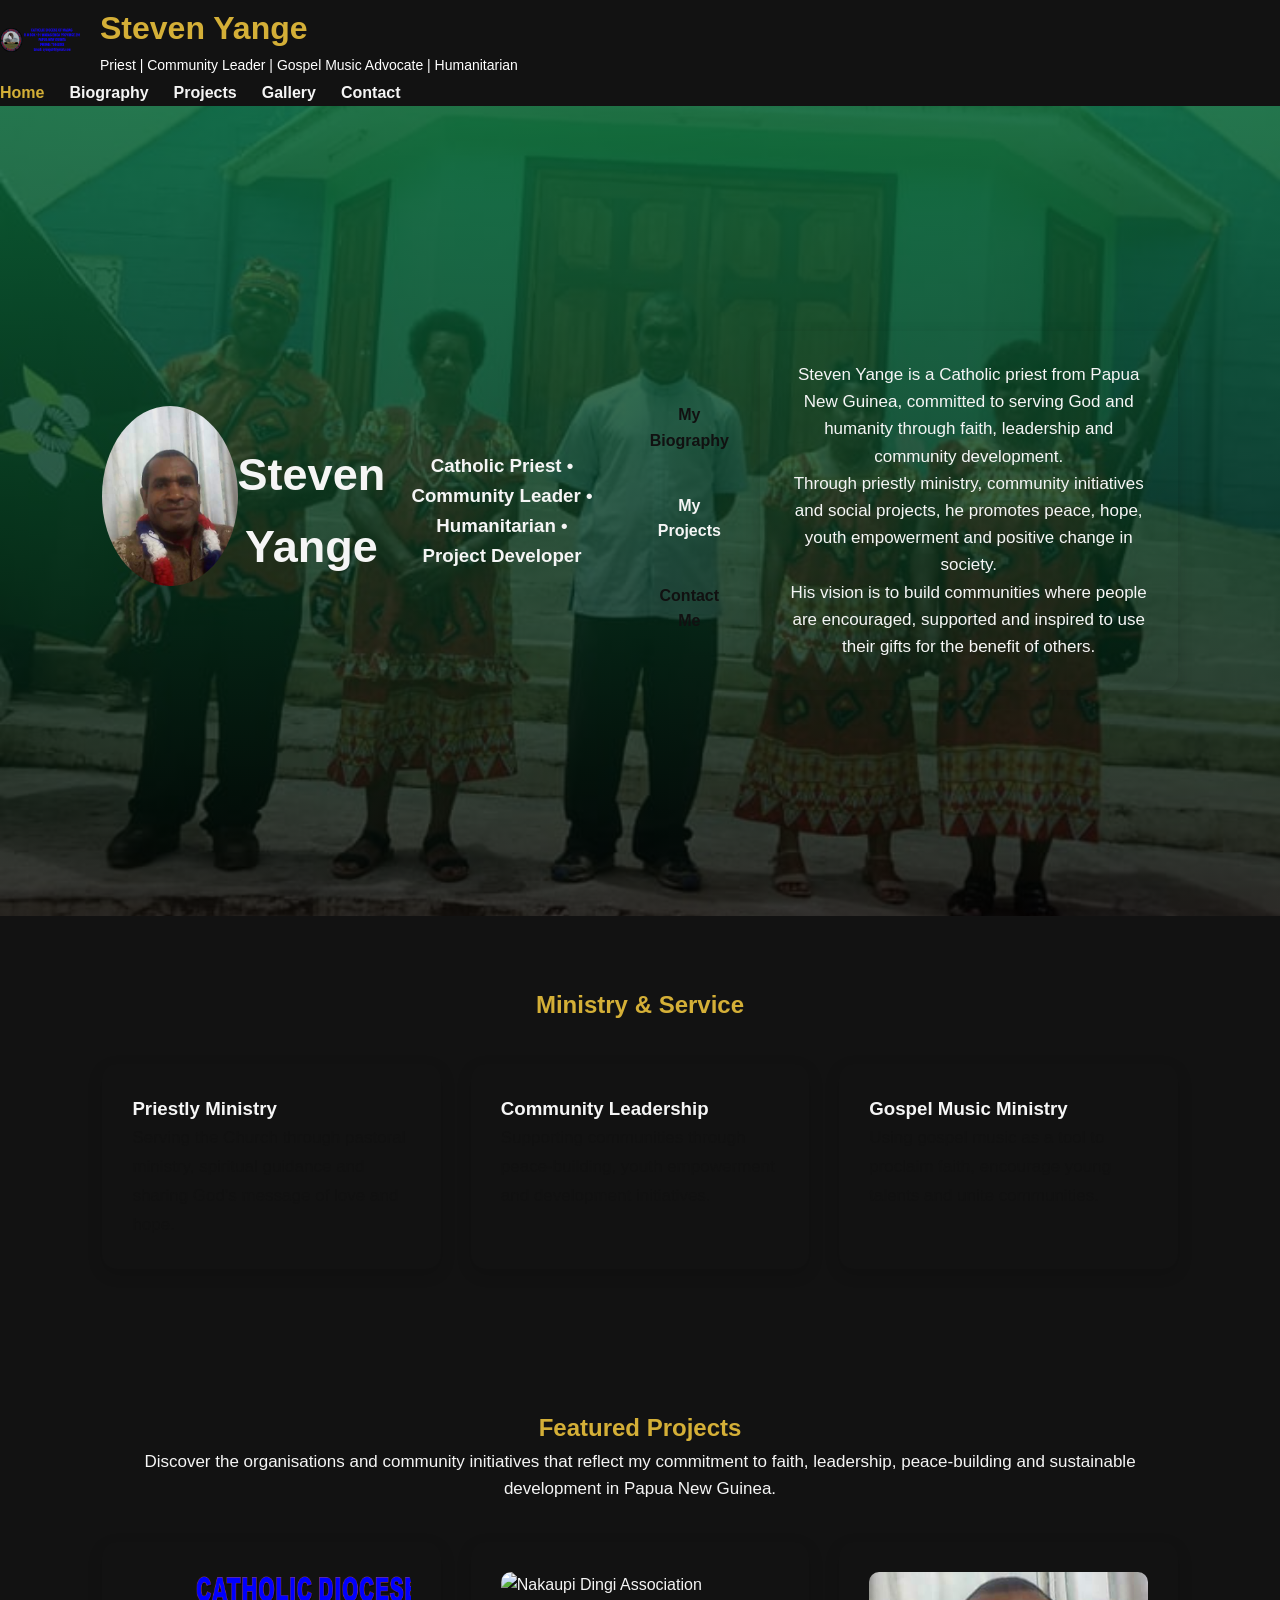
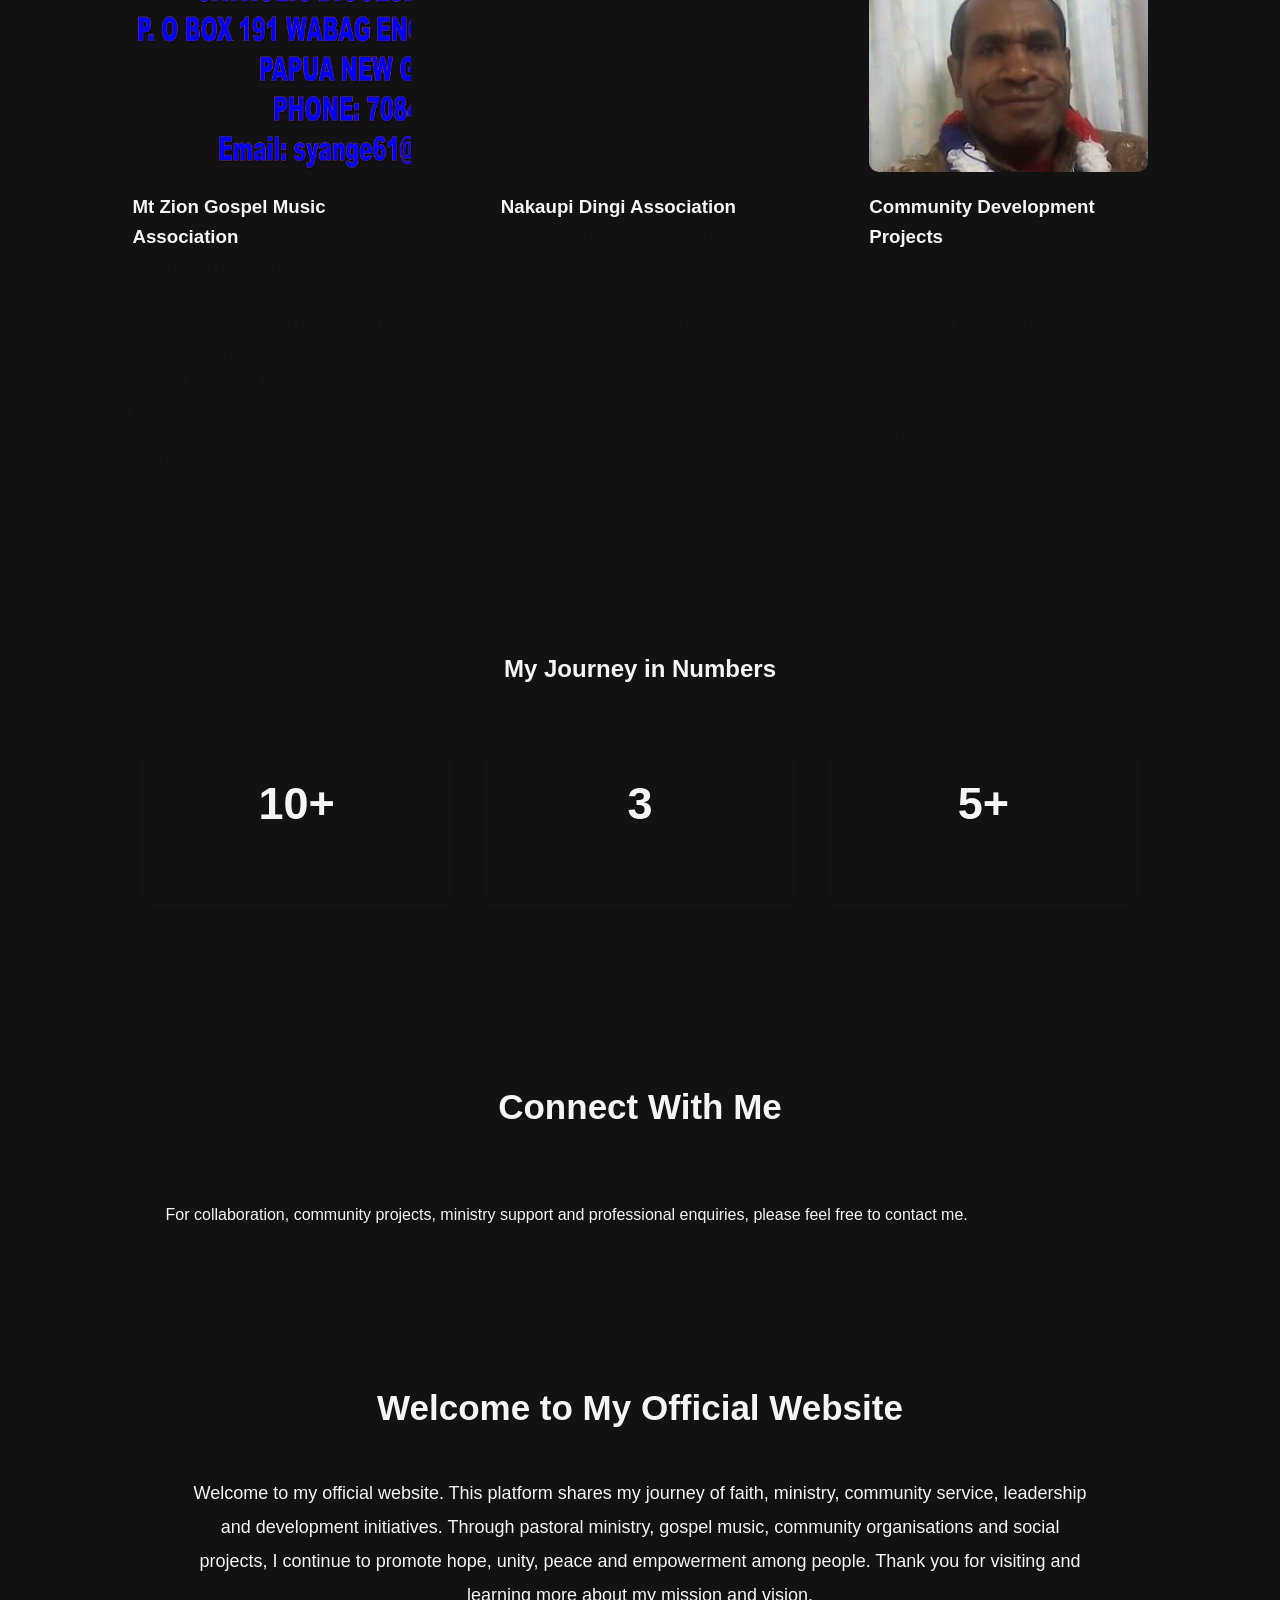
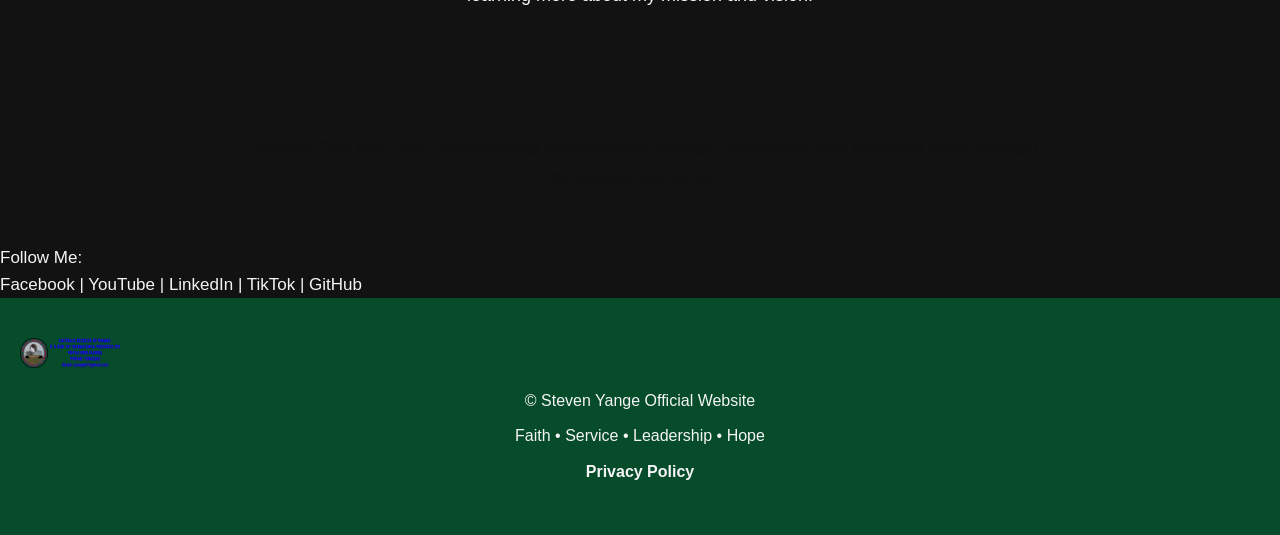
==== commit 48d2846d: "Update index.html" ====
--- a/index.html
+++ b/index.html
@@ -408,7 +408,6 @@
 
 <section class="welcome">
 
-
 <div class="section-title">
 
 <h2>
@@ -419,21 +418,27 @@
 
 
 <p>
-Welcome to my official website. This platform shares my journey of faith,
-ministry, community service, leadership and development initiatives.
-
-Through pastoral ministry, gospel music, community organisations and social
-projects, I continue to promote hope, unity, peace and empowerment among people.
+
+Welcome to my official website. This platform shares my journey of faith, ministry, community service, leadership and development initiatives.
+
+Through pastoral ministry, gospel music, community organisations and social projects, I continue to promote hope, unity, peace and empowerment among people.
 
 Thank you for visiting and learning more about my mission and vision.
-</p>
-
-
-</section>
+
+</p>
+
+
+</section>
+
+
+
+<!-- MISSION STATEMENT SECTION -->
+
 <section class="mission-statement">
+
 <p>
 "Serving God with faith, empowering communities through leadership, and inspiring hope through compassionate service."
-<p>
+</p>
 
 </section>
 
--- a/style.css
+++ b/style.css
@@ -1,3 +1,11 @@
+:root {
+    background: var(--gold);
+    background: var(--enga-green);
+    --dark-green: #064B2A;
+    color: var(--white);
+    --dark: #111111;
+}
+
 /* ===================================
    Steven Yange Official Website
    Version 3.0
@@ -94,85 +102,69 @@
 ================================ */
 
 
-header{
-
-background:#000;
+header {
+    background: var(--enga-green);
+    color: var(--white);
+    border-bottom: 5px solid var(--gold);
+}
+
+
+
+.logo-area{
 
 display:flex;
 
-justify-content:space-between;
-
 align-items:center;
 
-padding:20px 8%;
-
-border-bottom:3px solid #D4AF37;
-
-position:sticky;
-
-top:0;
-
-z-index:1000;
-
-}
-
-
-
-.logo-area{
+gap:20px;
+
+}
+
+
+
+.logo{
+
+width:80px;
+
+height:80px;
+
+object-fit:contain;
+
+}
+
+
+
+.brand-text h1{
+
+font-size:32px;
+
+}
+
+
+
+.brand-text p{
+
+color:white;
+
+font-size:14px;
+
+}
+
+
+
+
+
+
+
+/* ===============================
+   NAVIGATION
+================================ */
+
+
+nav ul{
 
 display:flex;
 
-align-items:center;
-
-gap:20px;
-
-}
-
-
-
-.logo{
-
-width:80px;
-
-height:80px;
-
-object-fit:contain;
-
-}
-
-
-
-.brand-text h1{
-
-font-size:32px;
-
-}
-
-
-
-.brand-text p{
-
-color:white;
-
-font-size:14px;
-
-}
-
-
-
-
-
-
-
-/* ===============================
-   NAVIGATION
-================================ */
-
-
-nav ul{
-
-display:flex;
-
 list-style:none;
 
 gap:25px;
@@ -181,14 +173,16 @@
 
 
 
-nav a{
-
-color:white;
-
-font-weight:bold;
-
-transition:0.3s;
-
+nav a {
+    color: var(--white);
+    text-decoration: none;
+    font-weight: bold;
+}
+
+
+nav a:hover,
+nav a.active {
+    color: var(--gold);
 }
 
 
@@ -211,150 +205,206 @@
    HERO SECTION
 ================================ */
 
-
-.hero{
-
-min-height:90vh;
-
-display:flex;
-
-align-items:center;
-
-justify-content:center;
+.hero {
+
+    min-height: 90vh;
+
+    display: flex;
+
+    align-items: center;
+
+    justify-content: center;
+
+    text-align: center;
+
+
+    background:
+
+    linear-gradient(
+        rgba(11,107,58,0.85),
+        rgba(0,0,0,0.75)
+    ),
+
+    url("images/hero.jpg");
+
+
+    background-size: cover;
+
+    background-position: center;
+
+}
+
+
+
+/* ===============================
+   HERO CONTENT
+================================ */
+
+.hero-overlay {
+
+    max-width: 900px;
+
+    margin: auto;
+
+}
+
+
+
+/* ===============================
+   PROFILE IMAGE
+================================ */
+
+.profile-image {
+
+    width: 180px;
+
+    height: 180px;
+
+    border-radius: 50%;
+
+    object-fit: cover;
+
+    border: 5px solid var(--gold);
+
+    margin: 0 auto 30px;
+
+}
+
+
+
+/* ===============================
+   HERO TITLE
+================================ */
+
+.hero h2 {
+
+    font-size: 45px;
+
+    color: var(--white);
+
+}
+
+
+
+/* ===============================
+   HERO SUBTITLE
+================================ */
+
+.hero h3 {
+
+    color: var(--white);
+
+    margin: 20px;
+
+}
+
+
+
+/* ===============================
+   MOTTO
+================================ */
+
+.motto {
+
+    color: var(--gold);
+
+    font-style: italic;
+
+}
+
+
+
+
+
+
+
+
+/* ===============================
+   BUTTONS
+================================ */
+
+
+.button {
+
+    display:inline-block;
+
+    background:var(--gold);
+
+    color:var(--dark);
+
+    padding:12px 28px;
+
+    border-radius:30px;
+
+    text-decoration:none;
+
+    font-weight:bold;
+
+    border:2px solid var(--gold);
+
+    transition:0.3s;
+
+    margin-top:15px;
+
+}
+
+
+
+
+.button:hover {
+
+    background:var(--enga-green);
+
+    color:var(--white);
+
+    border-color:var(--enga-green);
+
+    transform:translateY(-3px);
+
+}
+
+
+
+
+/* Secondary Button */
+
+.secondary-button {
+
+    background:transparent;
+
+    color:var(--gold);
+
+    border:2px solid var(--gold);
+
+}
+
+
+
+
+.secondary-button:hover {
+
+    background:var(--gold);
+
+    color:var(--dark);
+
+}
+
+
+
+
+
+
+
+
+/* ===============================
+   SECTION TITLES
+================================ */
+
+
+.section-title{
 
 text-align:center;
 
-
-background:
-
-linear-gradient(
-rgba(0,0,0,0.75),
-rgba(139,0,0,0.75)
-),
-
-url("images/hero.jpg");
-
-
-background-size:cover;
-
-background-position:center;
-
-}
-
-
-
-.hero-overlay{
-
-max-width:900px;
-
-}
-
-
-
-.profile-image{
-
-width:180px;
-
-height:180px;
-
-border-radius:50%;
-
-object-fit:cover;
-
-border:5px solid #D4AF37;
-
-margin:0 auto 30px;
-
-}
-
-
-
-.hero h2{
-
-font-size:45px;
-
-}
-
-
-
-.hero h3{
-
-color:white;
-
-margin:20px;
-
-}
-
-
-
-.motto{
-
-color:#D4AF37;
-
-font-style:italic;
-
-}
-
-
-
-
-
-
-
-
-/* ===============================
-   BUTTONS
-================================ */
-
-
-.button{
-
-display:inline-block;
-
-background:#D4AF37;
-
-color:#000;
-
-padding:14px 30px;
-
-border-radius:30px;
-
-margin:20px 10px;
-
-font-weight:bold;
-
-cursor:pointer;
-
-transition:0.3s;
-
-}
-
-
-
-.button:hover{
-
-background:#8B0000;
-
-color:white;
-
-}
-
-
-
-
-
-
-
-
-/* ===============================
-   SECTION TITLES
-================================ */
-
-
-.section-title{
-
-text-align:center;
-
 margin-bottom:40px;
 
 }
@@ -373,13 +423,14 @@
 
 .cards{
 
-display:grid;
-
-grid-template-columns:repeat(auto-fit,minmax(250px,1fr));
-
-gap:30px;
-
-}
+    display:grid;
+
+    grid-template-columns:repeat(auto-fit,minmax(250px,1fr));
+
+    gap:30px;
+
+}
+
 
 
 
@@ -387,15 +438,17 @@
 .about-card,
 .stat-card{
 
-background:#1c1c1c;
-
-padding:30px;
-
-border-radius:15px;
-
-border:1px solid #D4AF37;
-
-transition:0.3s;
+    background:var(--white);
+
+    padding:30px;
+
+    border-radius:15px;
+
+    border:2px solid var(--gold);
+
+    box-shadow:0 5px 15px rgba(0,0,0,0.15);
+
+    transition:0.3s;
 
 }
 
@@ -405,381 +458,575 @@
 .about-card:hover,
 .stat-card:hover{
 
+    transform:translateY(-10px);
+
+    border-color:var(--enga-green);
+
+}
+
+
+
+
+.card h3{
+
+    color:var(--enga-green);
+
+}
+
+
+
+.card p{
+
+    color:var(--dark);
+
+    line-height:1.7;
+
+}
+
+
+
+
+
+/* ===============================
+   PROJECT CARDS
+================================ */
+
+
+.project-card img{
+
+    width:100%;
+
+    height:200px;
+
+    object-fit:cover;
+
+    border-radius:10px;
+
+    margin-bottom:20px;
+
+}
+
+
+
+
+
+
+
+
+/* ===============================
+   STATISTICS SECTION
+================================ */
+
+
+.stats {
+
+    padding:60px 20px;
+
+    background:var(--enga-green);
+
+    text-align:center;
+
+}
+
+
+
+/* Section title */
+
+.stats .section-title h2 {
+
+    color:var(--white);
+
+    border-bottom:3px solid var(--gold);
+
+    display:inline-block;
+
+    padding-bottom:10px;
+
+}
+
+
+
+
+/* Numbers container */
+
+.numbers {
+
+    display:grid;
+
+    grid-template-columns:repeat(auto-fit,minmax(200px,1fr));
+
+    gap:30px;
+
+    max-width:1000px;
+
+    margin:40px auto;
+
+}
+
+
+
+
+/* Individual statistics */
+
+.numbers div {
+
+    background:var(--white);
+
+    padding:30px;
+
+    border-radius:15px;
+
+    border-top:5px solid var(--gold);
+
+    box-shadow:0 5px 15px rgba(0,0,0,0.15);
+
+    transition:0.3s;
+
+}
+
+
+
+
+.numbers div:hover {
+
+    transform:translateY(-10px);
+
+    border-top-color:var(--dark-green);
+
+}
+
+
+
+
+.numbers h3 {
+
+    font-size:45px;
+
+    color:var(--enga-green);
+
+    margin-bottom:10px;
+
+}
+
+
+
+
+.numbers p {
+
+    color:var(--dark);
+
+    font-size:18px;
+
+}
+
+
+
+
+
+
+
+/* ===============================
+   GALLERY
+================================ */
+
+
+.gallery-grid{
+
+display:grid;
+
+grid-template-columns:repeat(auto-fit,minmax(250px,1fr));
+
+gap:25px;
+
+}
+
+
+
+.photo-card{
+
+background:#1c1c1c;
+
+border:1px solid #D4AF37;
+
+border-radius:15px;
+
+padding:20px;
+
+text-align:center;
+
+overflow:hidden;
+
+transition:0.4s;
+
+}
+
+
+
+.photo-card:hover{
+
 transform:translateY(-10px);
 
 }
 
 
 
-
-
-
-
-
-/* ===============================
-   PROJECT CARDS
-================================ */
-
-
-.project-card img{
+.photo-card img{
 
 width:100%;
 
-height:200px;
+height:250px;
 
 object-fit:cover;
 
 border-radius:10px;
 
-margin-bottom:20px;
-
-}
-
-
-
-
-
-
-
-
-/* ===============================
-   STATISTICS
-================================ */
-
-
-.numbers{
-
-display:grid;
-
-grid-template-columns:repeat(auto-fit,minmax(200px,1fr));
-
-gap:25px;
+transition:transform 0.4s ease;
+
+}
+
+
+
+.photo-card img:hover{
+
+transform:scale(1.05);
+
+}
+
+
+
+.photo-card h3{
+
+margin-top:15px;
+
+}
+
+
+
+
+
+
+
+
+/* ===============================
+   BREADCRUMB
+================================ */
+
+
+.breadcrumb{
+
+background:#111;
+
+padding:15px 8%;
+
+border-bottom:1px solid #D4AF37;
+
+}
+
+
+
+.breadcrumb a{
+
+font-weight:bold;
+
+}
+
+
+
+.breadcrumb span{
+
+color:white;
+
+margin:0 8px;
+
+}
+
+
+
+
+
+
+
+
+/* ===============================
+   CONTACT PREVIEW SECTION
+================================ */
+
+
+.contact-preview {
+
+    padding:70px 20px;
+
+    text-align:center;
+
+    background:var(--white);
+
+    border-top:5px solid var(--gold);
+
+}
+
+
+
+/* Contact heading */
+
+.contact-preview .section-title h2 {
+
+    color:var(--enga-green);
+
+    font-size:35px;
+
+}
+
+
+
+/* Contact paragraph */
+
+.contact-preview p {
+
+    max-width:800px;
+
+    margin:20px auto;
+
+    font-size:18px;
+
+    line-height:1.8;
+
+    color:var(--dark);
+
+}
+
+
+
+
+
+/* ===============================
+   WELCOME SECTION
+================================ */
+
+
+.welcome {
+
+    padding:70px 20px;
+
+    background:var(--enga-green);
+
+    color:var(--white);
+
+    text-align:center;
+
+}
+
+
+
+.welcome .section-title h2 {
+
+    color:var(--gold);
+
+    font-size:35px;
+
+    margin-bottom:30px;
+
+}
+
+
+
+.welcome p {
+
+    max-width:900px;
+
+    margin:auto;
+
+    font-size:18px;
+
+    line-height:1.9;
+
+    color:var(--white);
+
+}
+
+
+/* ===============================
+   MISSION STATEMENT SECTION
+================================ */
+
+
+.mission-statement {
+
+    padding:50px 20px;
+
+    background:var(--gold);
+
+    color:var(--dark);
+
+    text-align:center;
+
+    font-size:24px;
+
+    font-style:italic;
+
+    font-weight:bold;
+
+    border-top:5px solid var(--enga-green);
+
+    border-bottom:5px solid var(--enga-green);
+
+}
+
+
+
+.mission-statement p {
+
+    max-width:900px;
+
+    margin:auto;
+
+    line-height:1.8;
+
+}
+
+
+
+
+
+
+
+/* ===============================
+   FOOTER SECTION
+================================ */
+
+
+footer {
+
+    background:var(--dark-green);
+
+    color:var(--white);
+
+    text-align:center;
+
+    padding:40px 20px;
+
+    border-top:5px solid var(--gold);
+
+}
+
+
+
+/* Footer logo */
+
+.footer-logo {
+
+    width:100px;
+
+    height:auto;
+
+    margin-bottom:20px;
+
+}
+
+
+
+/* Footer text */
+
+footer p {
+
+    margin:10px 0;
+
+    font-size:16px;
+
+}
+
+
+
+/* Footer links */
+
+footer a {
+
+    color:var(--gold);
+
+    text-decoration:none;
+
+    font-weight:bold;
+
+}
+
+
+
+footer a:hover {
+
+    color:var(--white);
+
+}
+
+
+
+
+
+
+
+
+/* ===============================
+   MOBILE RESPONSIVE DESIGN
+================================ */
+
+
+@media(max-width:768px){
+
+
+header{
+
+flex-direction:column;
+
+}
+
+
+.logo-area{
+
+flex-direction:column;
 
 text-align:center;
 
 }
 
 
-
-.stat-card h3{
-
-font-size:40px;
-
-}
-
-
-
-
-
-
-
-
-/* ===============================
-   GALLERY
-================================ */
+.brand-text h1{
+
+font-size:26px;
+
+}
+
+
+
+nav ul{
+
+flex-direction:column;
+
+align-items:center;
+
+gap:10px;
+
+}
+
+
+
+.hero h2{
+
+font-size:30px;
+
+}
+
+
+
+section{
+
+padding:50px 20px;
+
+}
+
 
 
 .gallery-grid{
 
-display:grid;
-
-grid-template-columns:repeat(auto-fit,minmax(250px,1fr));
-
-gap:25px;
-
-}
-
-
-
-.photo-card{
-
-background:#1c1c1c;
-
-border:1px solid #D4AF37;
-
-border-radius:15px;
-
 padding:20px;
 
-text-align:center;
-
-overflow:hidden;
-
-transition:0.4s;
-
-}
-
-
-
-.photo-card:hover{
-
-transform:translateY(-10px);
-
-}
-
-
-
-.photo-card img{
-
-width:100%;
-
-height:250px;
-
-object-fit:cover;
-
-border-radius:10px;
-
-transition:transform 0.4s ease;
-
-}
-
-
-
-.photo-card img:hover{
-
-transform:scale(1.05);
-
-}
-
-
-
-.photo-card h3{
-
-margin-top:15px;
-
-}
-
-
-
-
-
-
-
-
-/* ===============================
-   BREADCRUMB
-================================ */
-
-
-.breadcrumb{
-
-background:#111;
-
-padding:15px 8%;
-
-border-bottom:1px solid #D4AF37;
-
-}
-
-
-
-.breadcrumb a{
-
-font-weight:bold;
-
-}
-
-
-
-.breadcrumb span{
-
-color:white;
-
-margin:0 8px;
-
-}
-
-
-
-
-
-
-
-
-/* ===============================
-   CONTACT PAGE
-================================ */
-
-
-.contact-intro{
-
-text-align:center;
-
-}
-
-
-
-.contact-card{
-
-max-width:700px;
-
-margin:auto;
-
-}
-
-
-
-
-
-
-
-
-/* ===============================
-   WELCOME SECTION
-================================ */
-
-
-.welcome{
-
-text-align:center;
-
-padding:60px 10%;
-
-}
-
-
-
-.welcome p{
-
-max-width:900px;
-
-margin:auto;
-
-font-size:18px;
-
-}
-
-
-
-
-
-
-
-
-/* ===============================
-   MISSION STATEMENT
-================================ */
-
-
-.mission-statement{
-
-text-align:center;
-
-font-size:22px;
-
-font-style:italic;
-
-color:#D4AF37;
-
-padding:50px 10%;
-
-}
-
-
-
-
-
-
-
-
-/* ===============================
-   FOOTER
-================================ */
-
-
-footer{
-
-background:#000;
-
-text-align:center;
-
-padding:40px;
-
-border-top:3px solid #D4AF37;
-
-}
-
-
-
-.footer-logo{
-
-width:80px;
-
-margin:auto;
-
-}
-
-
-
-
-
-
-
-
-/* ===============================
-   MOBILE RESPONSIVE DESIGN
-================================ */
-
-
-@media(max-width:768px){
-
-
-header{
-
-flex-direction:column;
-
-}
-
-
-.logo-area{
-
-flex-direction:column;
-
-text-align:center;
-
-}
-
-
-.brand-text h1{
-
-font-size:26px;
-
-}
-
-
-
-nav ul{
-
-flex-direction:column;
-
-align-items:center;
-
-gap:10px;
-
-}
-
-
-
-.hero h2{
-
-font-size:30px;
-
-}
-
-
-
-section{
-
-padding:50px 20px;
-
-}
-
-
-
-.gallery-grid{
-
-padding:20px;
-
 }
 
 
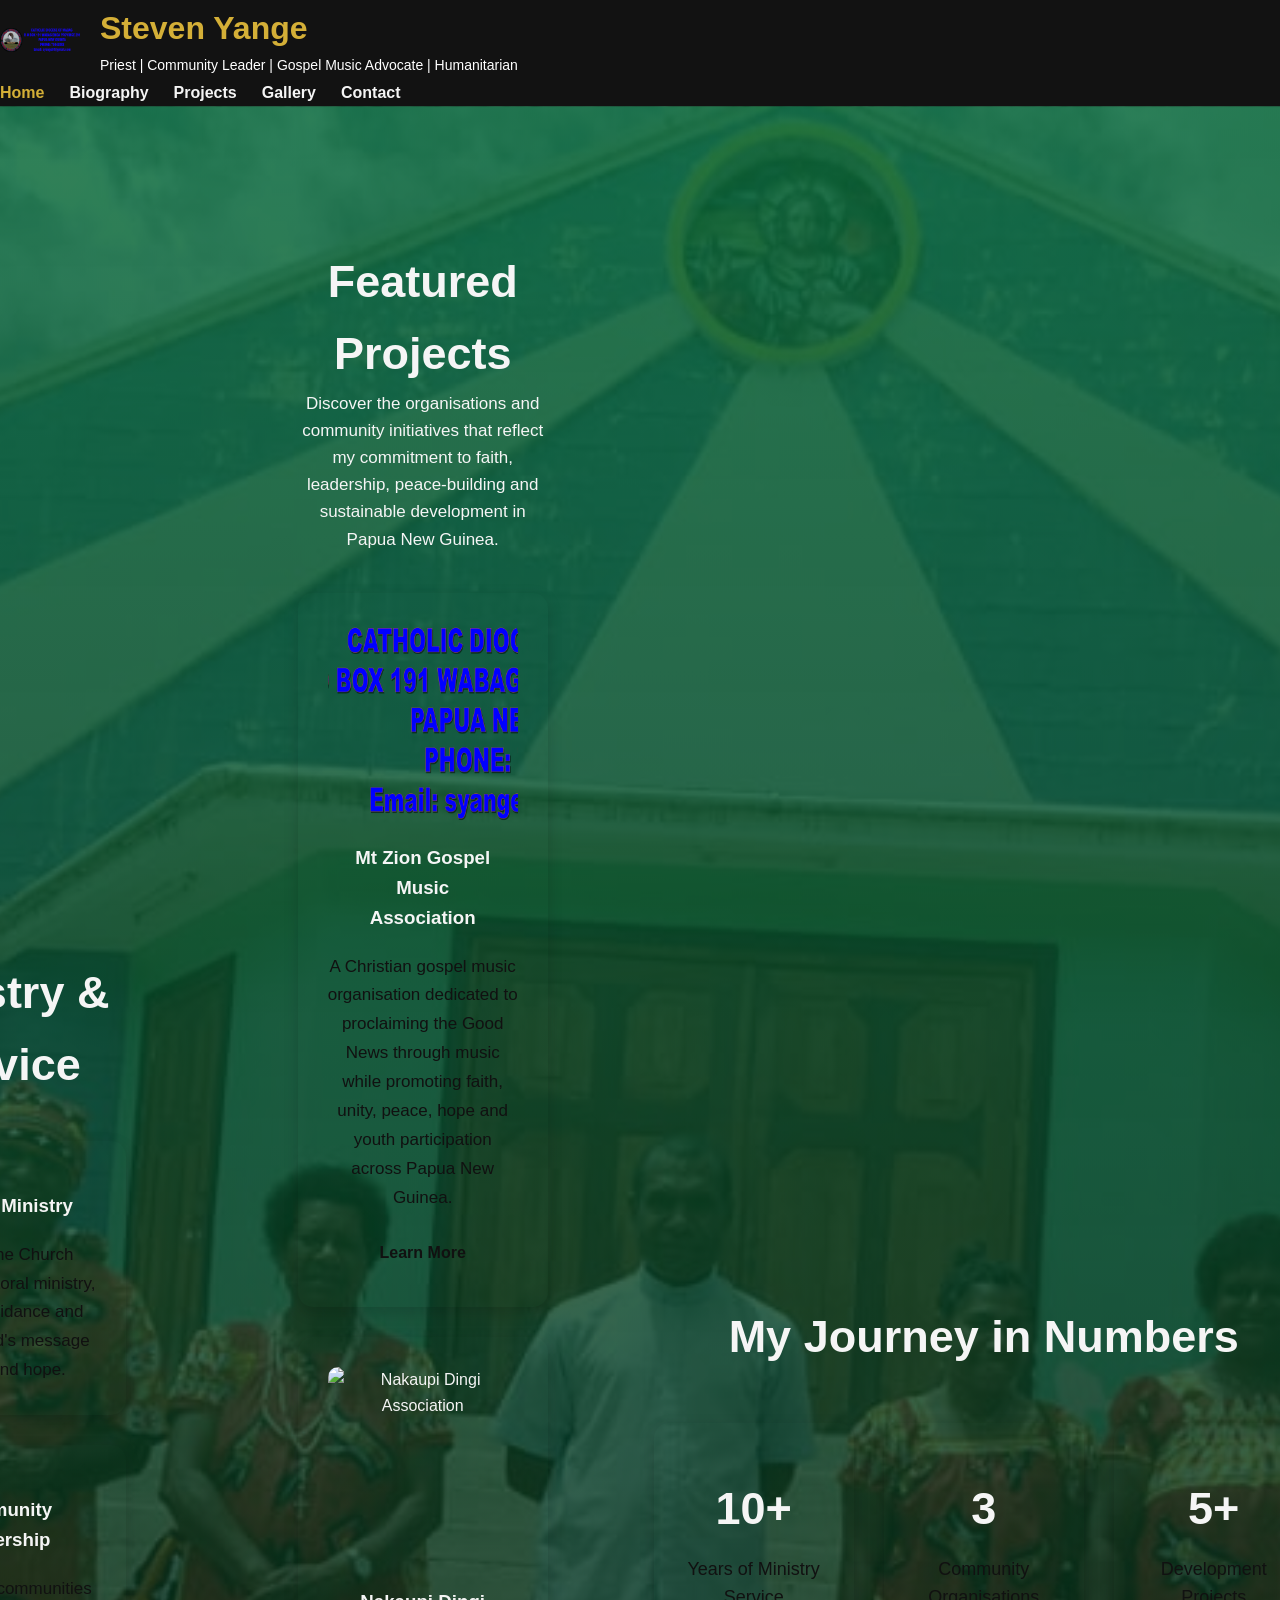
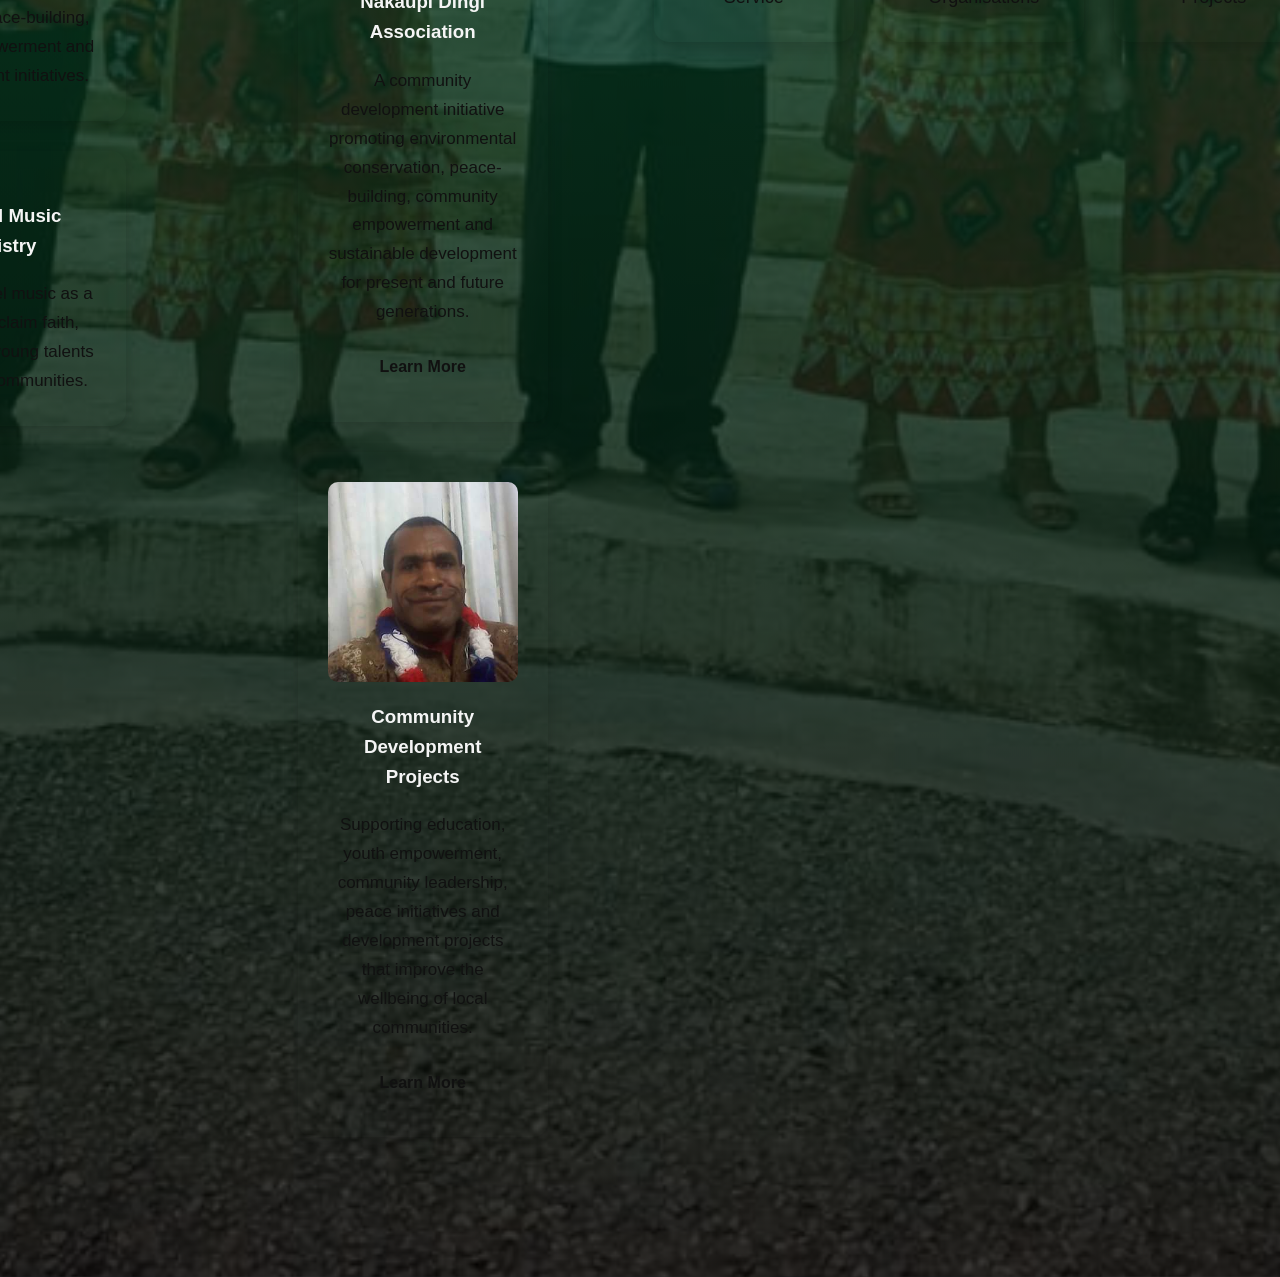
==== commit 979a05d2: "Update index.html" ====
--- a/index.html
+++ b/index.html
@@ -119,6 +119,10 @@
 
 <section class="hero">
 
+<section class="hero">
+
+<div class="hero-overlay">
+
 <img src="images/profile.jpg"
 alt="Steven Yange Catholic Priest and Community Leader from Papua New Guinea"
 class="profile-image">
@@ -130,7 +134,6 @@
 </h3>
 
 
-
 <div class="hero-buttons">
 
 
@@ -142,7 +145,6 @@
 My Projects
 </a>
 
-
 <a href="contact.html" class="button">
 Contact Me
 </a>
@@ -150,8 +152,10 @@
 
 </div>
 
+</div>
+
+
 <div class="about-card">
-
 
 <p>
 
@@ -389,11 +393,11 @@
 </div>
 
 
-
-
+<p>
 For collaboration, community projects,
 ministry support and professional enquiries,
 please feel free to contact me.
+</p>
 
 
 
@@ -442,13 +446,7 @@
 
 </section>
 
-<p>
-Follow Me:
-</p>
-
-<p>
-Facebook | YouTube | LinkedIn | TikTok | GitHub
-</p>
+
 
 <!-- FOOTER -->
 
@@ -459,7 +457,13 @@
 <img src="images/logo.png"
 alt="Steven Yange Logo"
 class="footer-logo">
-
+<p>
+Follow Me:
+</p>
+
+<p>
+Facebook | YouTube | LinkedIn | TikTok | GitHub
+</p>
 
 
 <p>
--- a/style.css
+++ b/style.css
@@ -887,8 +887,6 @@
 
 
 
-
-
 /* ===============================
    FOOTER SECTION
 ================================ */
@@ -909,8 +907,7 @@
 }
 
 
-
-/* Footer logo */
+/* Footer Logo */
 
 .footer-logo {
 
@@ -924,7 +921,7 @@
 
 
 
-/* Footer text */
+/* Footer Text */
 
 footer p {
 
@@ -936,7 +933,7 @@
 
 
 
-/* Footer links */
+/* Footer Link */
 
 footer a {
 
@@ -961,8 +958,6 @@
 
 
 
-
-
 /* ===============================
    MOBILE RESPONSIVE DESIGN
 ================================ */
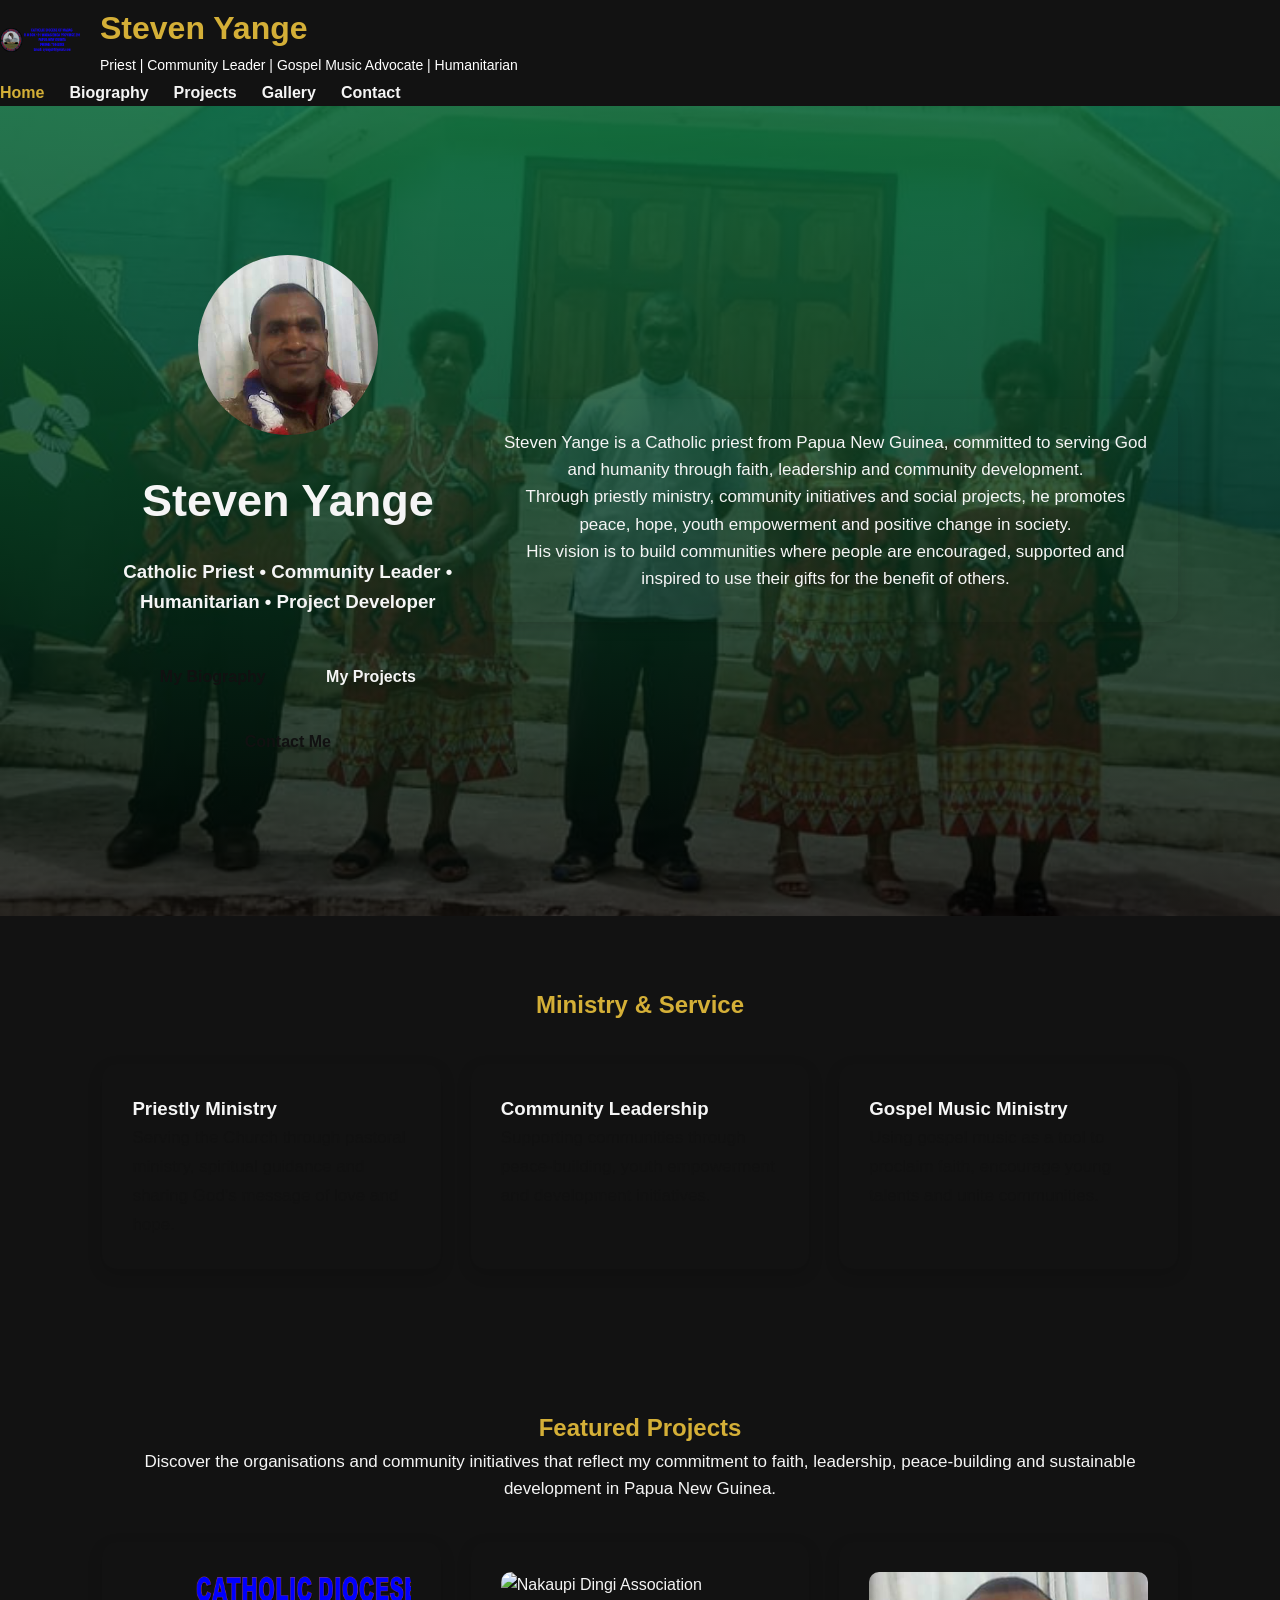
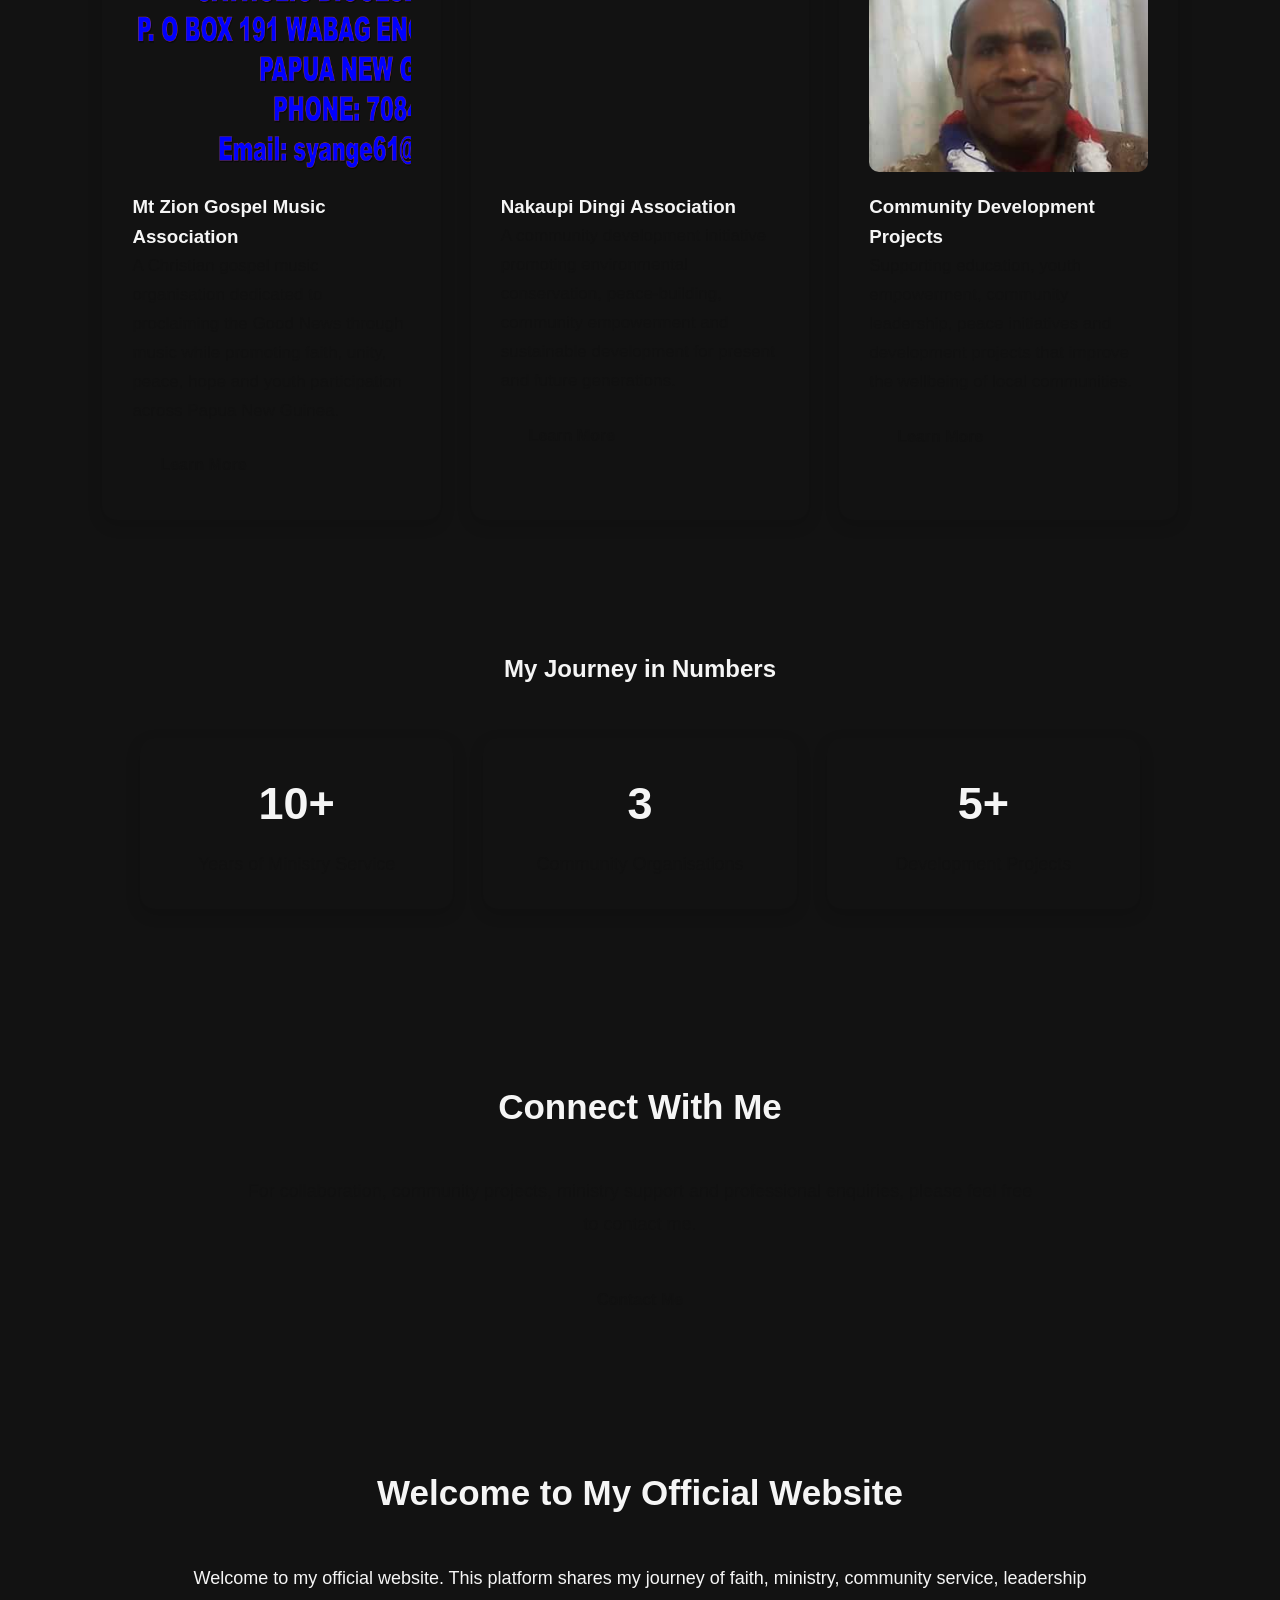
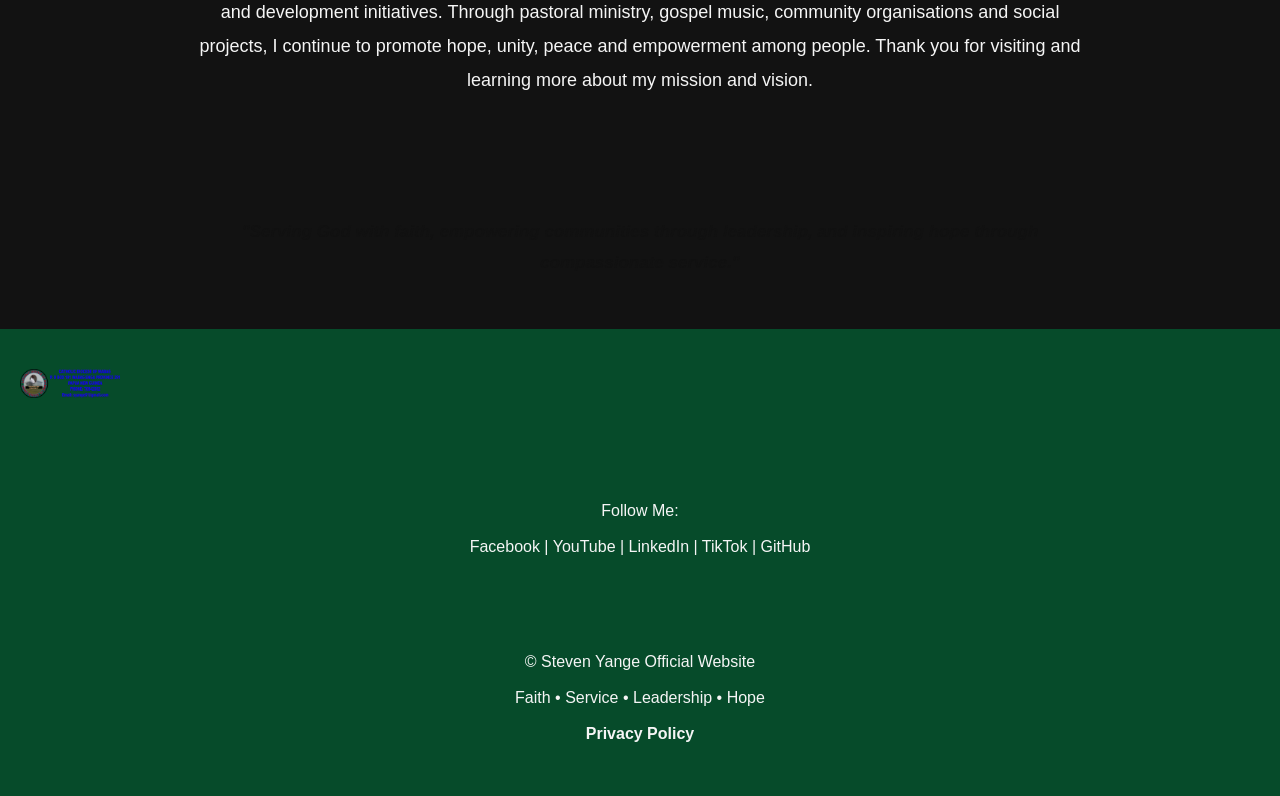
==== commit 0efa902b: "Update index.html" ====
--- a/index.html
+++ b/index.html
@@ -119,8 +119,6 @@
 
 <section class="hero">
 
-<section class="hero">
-
 <div class="hero-overlay">
 
 <img src="images/profile.jpg"
@@ -153,7 +151,6 @@
 </div>
 
 </div>
-
 
 <div class="about-card">
 
@@ -457,6 +454,9 @@
 <img src="images/logo.png"
 alt="Steven Yange Logo"
 class="footer-logo">
+
+<section class="social-links">
+
 <p>
 Follow Me:
 </p>
@@ -464,6 +464,8 @@
 <p>
 Facebook | YouTube | LinkedIn | TikTok | GitHub
 </p>
+
+</section>
 
 
 <p>
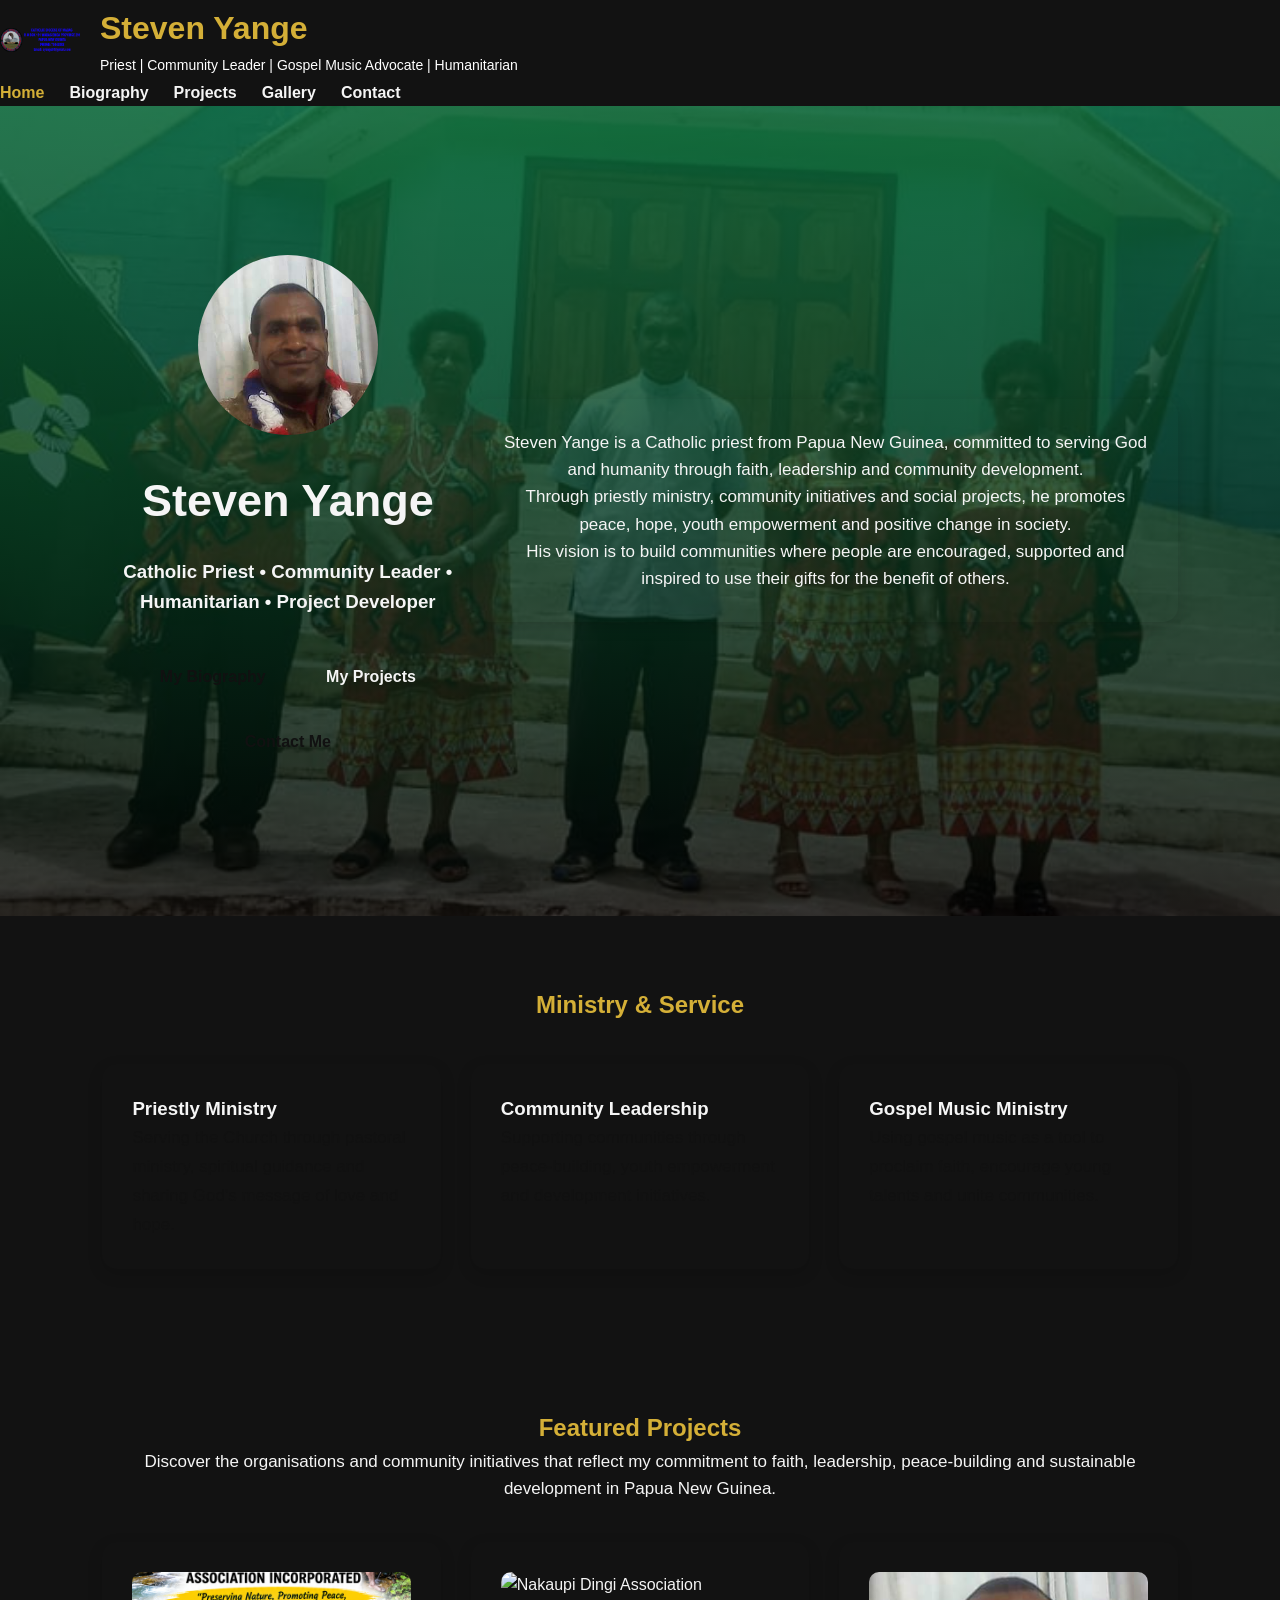
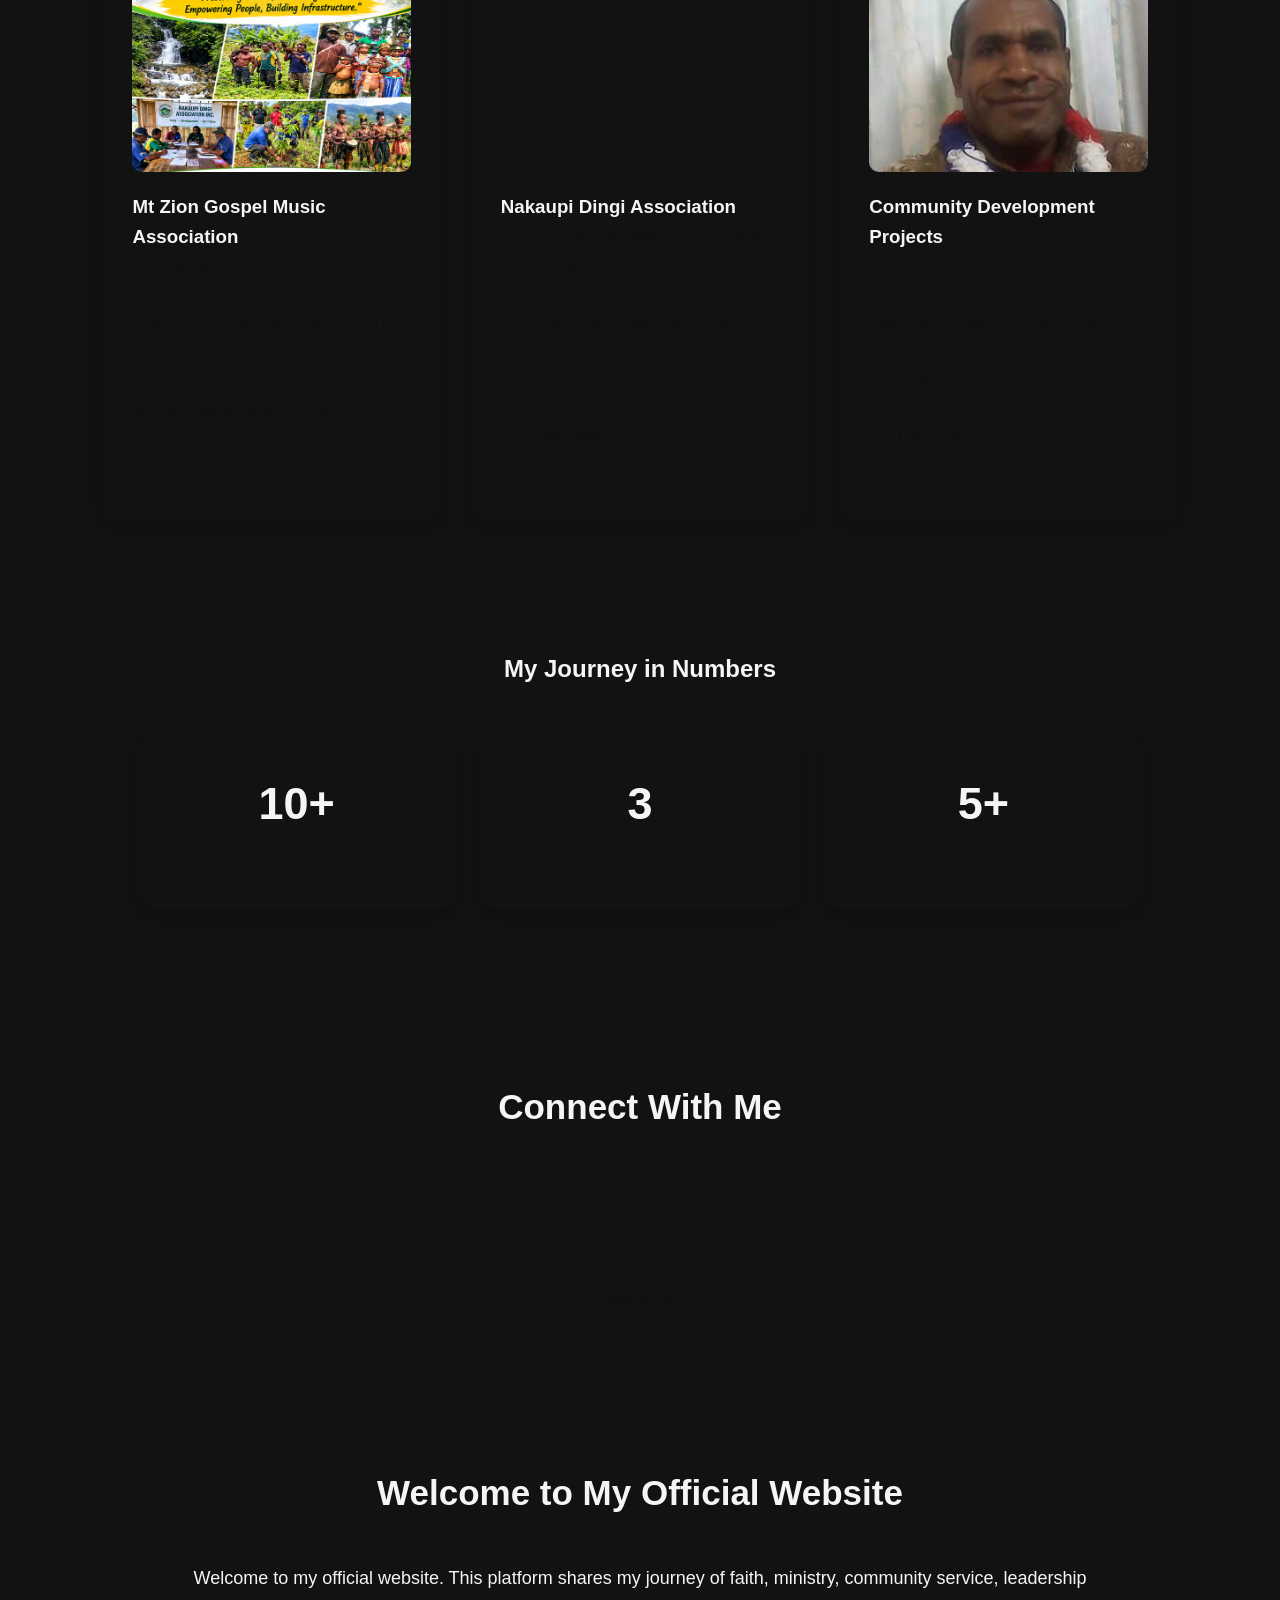
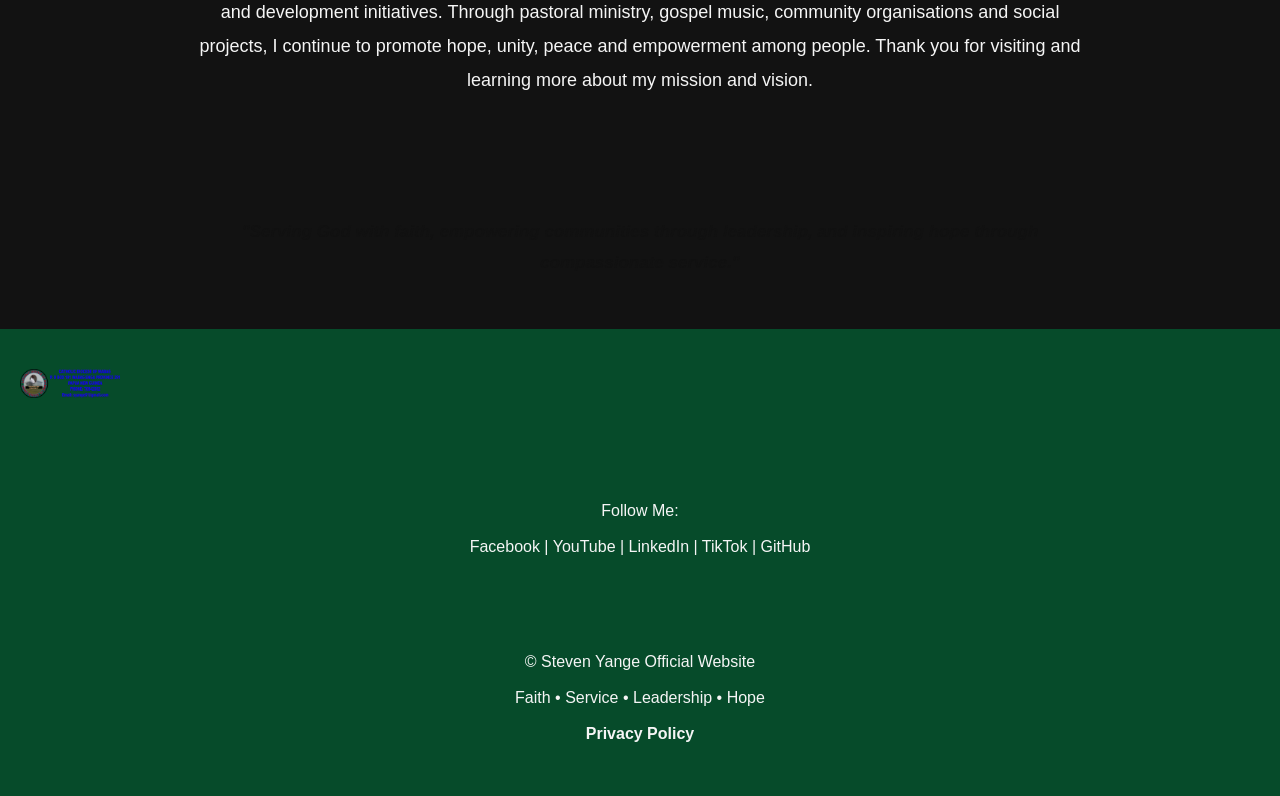
==== commit 1e20a5bc: "Update Mt Zion card image source" ====
--- a/index.html
+++ b/index.html
@@ -279,12 +279,12 @@
 
         <!-- Mt Zion -->
 
-        <div class="card project-card">
-
-            <img src="images/logo.png"
-                 alt="Mt Zion Gospel Music Association Logo">
-
-            <h3>Mt Zion Gospel Music Association</h3>
+<div class="card project-card">
+
+    <img src="images/association.png"
+     alt="Mt Zion Gospel Music Association Logo">
+
+    <h3>Mt Zion Gospel Music Association</h3>
 
             <p>
                 A Christian gospel music organisation dedicated to proclaiming
